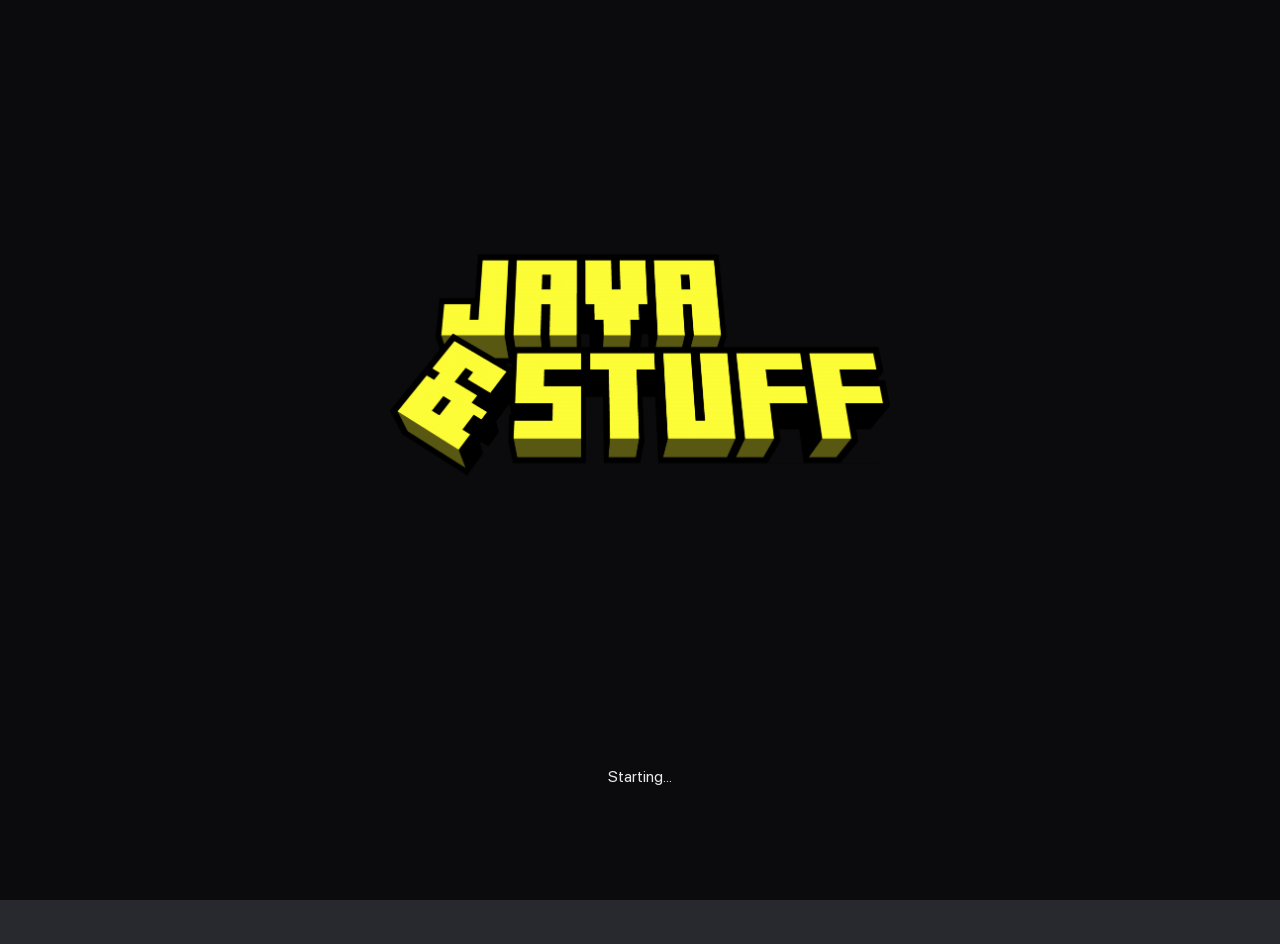
==== index.html @ 5e631604 "Update index.html" ====
<!DOCTYPE html>
<html lang="en">
<head>
  <meta charset="UTF-8" />
  <meta name="viewport" content="width=device-width, initial-scale=1.0"/>

  <title>Java & Stuff - Actions & Stuff For Minecraft Java Edition</title>
  <meta name="description" content="Hand-Picked mods to best replicate Actions & Stuff on Minecraft Java Edition. A curated modpack focused on animations, immersion, and enhanced gameplay.">
  <meta name="keywords" content="Minecraft, Minecraft Java, MC, Minecraft Mods, Minecraft Modpack, Actions and Stuff, Actions & Stuff, Minecraft Animations, Java Edition Modpack, Immersive Minecraft, Fabric Mods">
  <meta name="robots" content="index, follow">
  <meta name="author" content="TheCrackersStudio">

  <link rel="stylesheet" href="style.css">
  <link rel="stylesheet" href="https://cdn.jsdelivr.net/npm/bootstrap-icons@1.13.1/font/bootstrap-icons.min.css">

  <link rel="icon" type="image/png" href="favicon-96x96.png" sizes="96x96" />
  <link rel="icon" type="image/svg+xml" href="favicon.svg" />
  <link rel="shortcut icon" href="favicon.ico" />
  <link rel="apple-touch-icon" sizes="180x180" href="apple-touch-icon.png" />
  <link rel="manifest" href="site.webmanifest" />

  <meta name="msapplication-TileColor" content="#ffffff">
  <meta name="theme-color" content="#fcfc37">

  <meta property="og:type" content="website">
  <meta property="og:title" content="Actions & Stuff – Actions & Stuff For Minecraft Java Edition">
  <meta property="og:description" content="Hand-Picked mods to best replicate Actions & Stuff on Java Edition. Focused on animations, immersion, and smooth gameplay.">
  <meta property="og:url" content="https://www.javanstuff.ir">
  <meta property="og:image" content="https://www.javanstuff.ir/discordembed.png">

  <meta name="twitter:card" content="summary_large_image">
  <meta name="twitter:title" content="Actions & Stuff – Actions & Stuff For Minecraft Java Edition">
  <meta name="twitter:description" content="Hand-Picked mods to best replicate Actions & Stuff on Minecraft Java Edition.">
  <meta name="twitter:image" content="https://www.javanstuff.ir/discordembed.png">

  <script src="https://cdnjs.cloudflare.com/ajax/libs/lottie-web/5.9.6/lottie.min.js"></script>

  <style>
    /* Custom Cursors */
    * {
      cursor: url('cursors/customcursor.png'), auto;
    }
    a, button, [role="button"], .tab, .dlbtn-ver, input[type="submit"], input[type="button"], [onclick], .clickable, .gallery-img, details > summary {
      cursor: url('cursors/customcursor_hand_grab.png'), grab;
    }
  </style>
</head>
<body>

<div id="splash">
  <div class="splash-inner">
    <img src="logo.png" alt="Java & Stuff" />
    <div id="splash-lottie"></div>
    <div id="splash-status">Starting…</div>
  </div>
</div>

  <header class="header">
    <div class="container header-card">
      <img class="project-icon" src="https://thecrackersstudio.github.io/LTOBPDB/Elements/Java&Stuff.png">
      <div class="project-main">
        <div class="title-desc">
          <h1 class="title">Java & Stuff</h1>
          <div id="desc-title" class="desc markdown">
            <p>Hand-Picked mods to Best replicate "Actions & Stuff" on Java</p>  
            <p class="dlstats" style="color: #a0a0b2;"><img style="width: 25px; display: inline-block; transform: translateY(5px);" class="dlstats" src="dl.svg"> <span class="muted" id="download-count">—</span></p>
          </div>
        </div>
        <div class="actions">
          <button class="btn-primary" id="download-btn">
            <svg xmlns="http://www.w3.org/2000/svg" id="lottiedl" fill="none" stroke="currentColor" stroke-width="2" viewBox="0 0 24 24" class="h-6 w-6" style="width: 20px; height: 20px; display: inline-block; vertical-align: middle;"><path stroke-linecap="round" stroke-linejoin="round" d="M4 16v1a3 3 0 0 0 3 3h10a3 3 0 0 0 3-3v-1m-4-4-4 4m0 0-4-4m4 4V4"></path></svg>
            <span style="vertical-align: middle;">Download</span>
          </button>
        </div>
      </div>
    </div>
  </header>

  <main class="container main">
    <section>
      <div class="tabs">
        <div class="tab-slider"></div>
        <button class="tab active" data-tab="desc">Description</button>
        <button class="tab" data-tab="gallery">Gallery</button>
        <button class="tab" data-tab="versions">Versions</button>
      </div>

      <div class="tab-panel active" id="desc">
        <div id="desc-content" class="desc markdown"></div> </div>

      <div class="tab-panel" id="gallery">
        <div class="gallery" id="gallery-list"></div> </div>

      <div class="tab-panel" id="versions">
        <div class="versions-wrap" id="versions-list"></div> </div>
    </section>

    <aside class="sidebar">
      <div class="card">
        <h3>Compatibility</h3>
        <div>Minecraft: Java Edition</div>
        <div class="badge ver">1.21.8</div>
      </div>

      <div class="card">
        <h3>Creators</h3>

        <div class="creator">
          <div class="avatar"><img style="border-radius: 50%;" width="40" src="https://thecrackersstudio.github.io/LTOBPDB/Elements/PFP/Denji.webp"></div>
          <div>
            <div>ItsDenji</div>
            <div class="role">Owner</div>
          </div>
        </div>

        <div class="creator">
          <div class="avatar"><img style="border-radius: 50%;" width="40" src="https://thecrackersstudio.github.io/LTOBPDB/Elements/PFP/Chlem.webp"></div>
          <div>
            <div>Chlem</div>
            <div class="role">Team</div>
          </div>
        </div>

        <div class="creator">
          <div class="avatar"><img style="border-radius: 50%;" width="40" src="https://thecrackersstudio.github.io/LTOBPDB/Elements/PFP/Agent.webp"></div>
          <div>
            <div>Agent</div>
            <div class="role">Team</div>
          </div>
        </div>

        <div class="creator">
          <div class="avatar"><img style="border-radius: 50%;" width="40" src="https://thecrackersstudio.github.io/LTOBPDB/Elements/PFP/Sythan.webp"></div>
          <div>
            <div>Sythan</div>
            <div class="role">Beta Tester</div>
          </div>
        </div>

        <hr style="color:#2e2e3b;height: 1px;">

        <h3 style="margin-top: 5px;">Special Thanks</h3>
        <div class="creator">
          <div class="avatar"><img style="border-radius: 50%;" width="40" src="https://thecrackersstudio.github.io/LTOBPDB/Elements/PFP/Nuzflamev.png"></div>
          <div>
            <div>NuzFlameV2</div>
          </div>
        </div>

        <div class="creator">
          <div class="avatar"><img style="border-radius: 50%;" width="40" src="https://cdn.discordapp.com/avatars/1084149244904079451/5219740c05a24b6e8411d68e23e6af0e.png?size=1024"></div>
          <div>
            <div>!goopi</div>
          </div>
        </div>
      </div>

      <div class="card">
        <h3>Details</h3>
        <div>License: <strong>ARR</strong></div>
        <div>Published: June 10, 2025</div>
      </div>
    </aside>
  </main>

    <footer class="footer">
    <div class="container">
      <div class="footer-links">
        <a href="/discord/" target="_blank" title="Discord"><i class="bi bi-discord"></i></a>
        <a href="https://x.com/DenjisWorkspace" target="_blank" title="X (Twitter)"><i class="bi bi-twitter-x"></i></a>
      </div>
      <div class="footer-content">
        <p>Developed by TheCrackersStudio</p>
        <p>Built for the Minecraft Community.</p>
      </div>
    </div>
  </footer>
  

  <div id="lightbox" class="lightbox">
    <div class="lightbox-controls">
      <button class="lightbox-btn" id="lt-close" title="Close"><i class="bi bi-x-lg"></i></button>
      <button class="lightbox-btn" id="lt-open-link" title="Open in new tab"><i class="bi bi-box-arrow-up-right"></i></button>
      <button class="lightbox-btn" id="lt-fullscreen" title="Fullscreen"><i class="bi bi-arrows-fullscreen"></i></button>
      <div class="lightbox-divider"></div>
      <button class="lightbox-btn" id="lt-prev" title="Previous"><i class="bi bi-arrow-left"></i></button>
      <button class="lightbox-btn" id="lt-next" title="Next"><i class="bi bi-arrow-right"></i></button>
    </div>

    <div class="lightbox-viewport">
      <div class="lightbox-track">
        <img class="lightbox-slide" />
      </div>
    </div>
  </div>
  
  </div>
  <div class="navs">  
  <button class="lightbox-nav prev" id="prev" aria-label="Previous">‹</button>
  <button class="lightbox-nav next" id="next" aria-label="Next">›</button>
  </div>
</div>

<!-- Download chooser modal -->
<div id="download-modal" class="dlmodal hidden" aria-hidden="true">
  <div class="dlbox" role="dialog" aria-modal="true" aria-labelledby="dl-title">
    <button class="dl-close" id="dl-close" aria-label="Close">✕</button>
    <div id="dl-title" class="dltitle">Download Java &amp; Stuff</div>

    <div class="dlrow">
      <button id="version-select" class="dlselect" aria-haspopup="listbox" aria-expanded="false">
        <span><svg xmlns="http://www.w3.org/2000/svg" width="24" height="24" fill="none" stroke="currentColor" stroke-linecap="round" stroke-linejoin="round" stroke-width="2" class="lucide lucide-gamepad-2" viewBox="0 0 24 24" aria-hidden="true" style="display:inline; vertical-align:middle; margin-right:8px;"><path d="M6 11h4M8 9v4M15 12h.01M18 10h.01M17.32 5H6.68a4 4 0 0 0-3.978 3.59q-.008.077-.017.152C2.604 9.416 2 14.456 2 16a3 3 0 0 0 3 3c1 0 1.5-.5 2-1l1.414-1.414A2 2 0 0 1 9.828 16h4.344a2 2 0 0 1 1.414.586L17 18c.5.5 1 1 2 1a3 3 0 0 0 3-3c0-1.545-.604-6.584-.685-7.258q-.01-.075-.017-.151A4 4 0 0 0 17.32 5"></path></svg> Select game version</span>
        <i class="bi bi-chevron-down" style="font-size: 12px; margin-left: auto;"></i>
      </button>
      <ul id="version-list" class="dlmenu hidden" role="listbox" tabindex="-1"></ul>
    </div>

    <div class="dlrow hidden">
      <button id="platform-select" class="dlselect disabled" aria-haspopup="listbox" aria-expanded="false" disabled>
        <span><svg data-v-1b69160f="" data-v-71fa7669-s="" xmlns="http://www.w3.org/2000/svg" width="24" height="24" fill="none" stroke="currentColor" stroke-linecap="round" stroke-linejoin="round" stroke-width="2" class="lucide lucide-wrench" viewBox="0 0 24 24" aria-hidden="true" style="display:inline; vertical-align:middle; margin-right:8px;"><path d="M14.7 6.3a1 1 0 0 0 0 1.4l1.6 1.6a1 1 0 0 0 1.4 0l3.77-3.77a6 6 0 0 1-7.94 7.94l-6.91 6.91a2.12 2.12 0 0 1-3-3l6.91-6.91a6 6 0 0 1 7.94-7.94l-3.76 3.76z"></path></svg> Select launcher</span>
        <i class="bi bi-chevron-down" style="font-size: 12px; margin-left: auto;"></i>
      </button>
      <ul id="platform-list" class="dlmenu hidden" role="listbox" tabindex="-1"></ul>
    </div>

    <div class="dlactions hidden">
      <button id="final-download" class="dlbtn-primary disabled" disabled>Download</button>
    </div>
  </div>
</div>

  <script src="https://cdn.jsdelivr.net/npm/marked/marked.min.js"></script>
  <script type="module">
    import { createClient } from "https://cdn.jsdelivr.net/npm/@supabase/supabase-js/+esm";

    /* ===============================
      SUPABASE
    ================================ */
    const supabaseUrl = "https://tkjicusxvwzpdkxmkumf.supabase.co";
    const supabaseAnonKey =
      "eyJhbGciOiJIUzI1NiIsInR5cCI6IkpXVCJ9.eyJpc3MiOiJzdXBhYmFzZSIsInJlZiI6InRramljdXN4dnd6cGRreG1rdW1mIiwicm9sZSI6ImFub24iLCJpYXQiOjE3NjcwOTU5NTQsImV4cCI6MjA4MjY3MTk1NH0.xCJNeYPmxIrTAkHB2pymv3GLX4e5jwzjGZYbhnOj6GI";

    const supabase = createClient(supabaseUrl, supabaseAnonKey);

    /* ===============================
      SPLASH HELPERS
    ================================ */
    const splash = document.getElementById("splash");
    const splashStatus = document.getElementById("splash-status");

    function setStatus(text) {
      console.log(text);
    }

    function sleep(ms) {
      return new Promise(r => setTimeout(r, ms));
    }

    /* ===============================
      DATA LOADERS
    ================================ */
    async function loadDescription() {
      setStatus("Loading description…");
      const { data, error } = await supabase
        .from("projects")
        .select("description")
        .maybeSingle();

      if (error) throw error;

      const container = document.getElementById("desc-content");
      container.innerHTML = marked.parse(data?.description || "No description.");

      // Wrap each heading that is followed by a list into an animated collapsible
      Array.from(container.querySelectorAll("h2, h3")).forEach(heading => {
        const nextEl = heading.nextElementSibling;
        if (!nextEl || (nextEl.tagName !== "UL" && nextEl.tagName !== "OL")) return;

        const contentNodes = [];
        let cur = nextEl;
        while (cur && (cur.tagName === "UL" || cur.tagName === "OL" || cur.tagName === "P")) {
          contentNodes.push(cur);
          cur = cur.nextElementSibling;
        }

        const details = document.createElement("details");
        const summary = document.createElement("summary");
        summary.textContent = heading.textContent;
        details.appendChild(summary);

        const wrapper = document.createElement("div");
        wrapper.className = "details-wrapper";
        contentNodes.forEach(node => wrapper.appendChild(node));
        details.appendChild(wrapper);

        heading.replaceWith(details);
      });

      // Animate open/close with smooth max-height
      function setupDetailsToggle(det) {
        const summary = det.querySelector("summary");
        const wrapper = det.querySelector(".details-wrapper");

        if (!summary || !wrapper) return;

        // Close by default
        det.removeAttribute("open");
        det.classList.remove("is-open");
        wrapper.style.maxHeight = "0px";
        wrapper.style.opacity = "0";

        summary.addEventListener("click", (e) => {
          e.preventDefault();
          e.stopPropagation();
          
          if (!det.classList.contains("is-open")) {
            // Opening animation
            det.classList.add("is-open");
            det.setAttribute("open", "");
            
            // Double requestAnimationFrame ensures layout is complete before measuring
            requestAnimationFrame(() => {
              requestAnimationFrame(() => {
                const scrollHeight = wrapper.scrollHeight;
                wrapper.style.maxHeight = scrollHeight + "px";
                wrapper.style.opacity = "1";
              });
            });
          } else {
            // Closing animation
            det.classList.remove("is-open");
            wrapper.style.maxHeight = "0px";
            wrapper.style.opacity = "0";
            
            setTimeout(() => {
              if (!det.classList.contains("is-open")) {
                det.removeAttribute("open");
              }
            }, 500);
          }
        });
      }

      container.querySelectorAll("details").forEach(setupDetailsToggle);
    }

    
      /* ===============================
        IMAGE VIEWER (LIGHTBOX)
      =============================== */
      const lightboxEl = document.getElementById("lightbox");
      const ltClose = document.getElementById("lt-close");
      const ltOpenLink = document.getElementById("lt-open-link");
      const ltFullscreen = document.getElementById("lt-fullscreen");
      const ltPrev = document.getElementById("lt-prev");
      const ltNext = document.getElementById("lt-next");
      const lbSlide = lightboxEl.querySelector(".lightbox-slide");

      let currentGallery = [];
      let galleryIndex = 0;

      function updateLightbox() {
        lbSlide.src = currentGallery[galleryIndex].image_url;
      }

      function openLightbox(index, items) {
        currentGallery = items;
        galleryIndex = index;
        updateLightbox();
        lightboxEl.classList.add("open");
        document.body.style.overflow = "hidden";
      }

      function closeLightbox() {
        lightboxEl.classList.remove("open");
        document.body.style.overflow = "";
        if (document.fullscreenElement) document.exitFullscreen();
      }

      if (ltClose) ltClose.addEventListener("click", closeLightbox);
      if (ltOpenLink) ltOpenLink.addEventListener("click", () => window.open(currentGallery[galleryIndex].image_url, "_blank"));
      if (ltFullscreen) ltFullscreen.addEventListener("click", () => {
        if (!document.fullscreenElement) lightboxEl.requestFullscreen().catch(e => console.error(e));
        else document.exitFullscreen();
      });
      if (ltPrev) ltPrev.addEventListener("click", () => {
        galleryIndex = (galleryIndex - 1 + currentGallery.length) % currentGallery.length;
        updateLightbox();
      });
      if (ltNext) ltNext.addEventListener("click", () => {
        galleryIndex = (galleryIndex + 1) % currentGallery.length;
        updateLightbox();
      });

      lightboxEl.addEventListener("click", (e) => {
        if (e.target === lightboxEl || e.target.classList.contains("lightbox-viewport")) closeLightbox();
      });

      document.addEventListener("keydown", (e) => {
        if (!lightboxEl.classList.contains("open")) return;
        if (e.key === "Escape") closeLightbox();
        if (e.key === "ArrowLeft") ltPrev && ltPrev.click();
        if (e.key === "ArrowRight") ltNext && ltNext.click();
      });

      async function loadGallery() {
        setStatus("Loading gallery…");
        const { data, error } = await supabase.from("gallery_items").select("*").order("created_at", { ascending: true });
        if (error) throw error;
        const container = document.getElementById("gallery-list");
        container.innerHTML = "";
        data.forEach((item, index) => {
          const div = document.createElement("div");
          div.className = "gcard";
          div.innerHTML = `<div class="gimg"><img src="${item.image_url}" class="gallery-img"/></div><div class="gbody"><div class="gtitle">${item.title}</div><div class="gmeta">${item.details}</div></div>`;
          div.addEventListener("click", () => openLightbox(index, data));
          container.appendChild(div);
        });
      }
  

    async function loadVersions() {
      setStatus("Loading versions…");
      const { data, error } = await supabase
        .from("versions")
        .select("*")
        .order("created_at", { ascending: false });

      if (error) throw error;

      const container = document.getElementById("versions-list");
      container.innerHTML = "";

      data.forEach(item => {
        const row = document.createElement("div");
        row.className = "rowv";
        row.innerHTML = `
          <div class="ver-left">
            <div class="verbadge">R</div>
            <div class="ver-info">
              <div class="ver-name">${item.name}</div>
              <div class="ver-desc">Java & Stuff ${item.name}</div>
            </div>
          </div>
          <div class="ver-meta">
            <div class="ver-game"><span class="badge">${item.game_version}</span></div>
            <div class="platforms">
              ${item.platforms.map(p => `<span class="badge pill">${p}</span>`).join("")}
            </div>
          </div>
          <div class="ver-actions">
            <a class="dlbtn-ver" href="${item.file_url}" data-download>
              <i class="bi bi-download"></i>
            </a>
          </div>
        `;
        container.appendChild(row);
      });
    }

    function formatNumber(num) {
      if (num < 1000) return num.toString();
      const units = [
        { v: 1e12, s: "T" },
        { v: 1e9, s: "B" },
        { v: 1e6, s: "M" },
        { v: 1e3, s: "K" }
      ];
      for (const u of units) {
        if (num >= u.v) return `${Math.floor((num / u.v) * 10) / 10}${u.s}`;
      }
      return num.toString();
    }

    async function loadDownloadCount() {
      setStatus("Loading download stats…");
      const { data, error } = await supabase
        .from("download_stats")
        .select("total_downloads")
        .eq("id", 1)
        .maybeSingle();

      if (error) throw error;

      document.getElementById("download-count").textContent =
        formatNumber(data.total_downloads);
    }

    /* ===============================
      DOWNLOAD CHOOSER
    =============================== */

    let versionsCache = []; 
    let selectedVersion = null;
    let selectedPlatform = null;

    async function loadAllDownloads() {
      setStatus("Loading download metadata…");
      const { data, error } = await supabase
        .from("versions")
        .select("id, name, game_version, platform, platforms, file_url, created_at")
        .order("created_at", { ascending: false });

      if (error) {
        console.error("Failed to load downloads:", error);
        return;
      }
      versionsCache = data || [];
    }

    function getAvailableVersions() {
      return [...new Set(versionsCache.map(v => v.name))];
    }

    function getPlatformsForVersion(versionName) {
      return [...new Set(
        versionsCache
          .filter(v => v.name === versionName)
          .map(v => (v.platform || (Array.isArray(v.platforms) ? v.platforms[0] : null)))
          .filter(Boolean)
      )];
    }

    function resolveDownload(versionName, platform) {
      return versionsCache.find(v => {
        const p = v.platform || (Array.isArray(v.platforms) ? v.platforms[0] : null);
        return v.name === versionName && p === platform;
      });
    }

    const modal = document.getElementById("download-modal");
    const versionBtn = document.getElementById("version-select");
    const versionList = document.getElementById("version-list");
    const platformBtn = document.getElementById("platform-select");
    const platformList = document.getElementById("platform-list");
    const finalDownload = document.getElementById("final-download");
    const modalClose = document.getElementById("dl-close");

    function closeModal() {
      modal.classList.add("hidden");
      modal.setAttribute("aria-hidden", "true");
      versionList.classList.remove("is-visible");
      platformList.classList.remove("is-visible");
      setTimeout(() => {
        versionList.classList.add("hidden");
        platformList.classList.add("hidden");
      }, 400);
      versionBtn.setAttribute("aria-expanded", "false");
      platformBtn.setAttribute("aria-expanded", "false");
      versionBtn.classList.remove("is-active");
      platformBtn.classList.remove("is-active");
    }

    function openModal() {
      populateVersionList();
      modal.classList.remove("hidden");
      modal.setAttribute("aria-hidden", "false");
      
      // Reset UI state to compact with animation properties
      platformBtn.parentElement.classList.add("hidden");
      platformBtn.parentElement.style.opacity = "0";
      platformBtn.parentElement.style.transform = "translateY(-10px)";
      
      finalDownload.parentElement.classList.add("hidden");
      finalDownload.parentElement.style.opacity = "0";
      finalDownload.parentElement.style.transform = "translateY(-10px)";
    }

    function populateVersionList() {
      versionList.innerHTML = "";
      const versions = getAvailableVersions();
      versions.forEach((v, index) => {
        const li = document.createElement("li");
        li.innerHTML = `<span>${v}</span>`;
        li.tabIndex = 0;
        li.style.opacity = "0";
        li.style.transform = "translateY(-10px)";
        li.style.transition = "all 0.3s ease";
        
        li.addEventListener("click", () => {
          selectedVersion = v;
          const iconSpan = versionBtn.querySelector('span');
          if (iconSpan) {
            iconSpan.innerHTML = `<svg xmlns="http://www.w3.org/2000/svg" width="24" height="24" fill="none" stroke="currentColor" stroke-linecap="round" stroke-linejoin="round" stroke-width="2" class="lucide lucide-gamepad-2" viewBox="0 0 24 24" aria-hidden="true" style="display:inline; vertical-align:middle; margin-right:8px;"><path d="M6 11h4M8 9v4M15 12h.01M18 10h.01M17.32 5H6.68a4 4 0 0 0-3.978 3.59q-.008.077-.017.152C2.604 9.416 2 14.456 2 16a3 3 0 0 0 3 3c1 0 1.5-.5 2-1l1.414-1.414A2 2 0 0 1 9.828 16h4.344a2 2 0 0 1 1.414.586L17 18c.5.5 1 1 2 1a3 3 0 0 0 3-3c0-1.545-.604-6.584-.685-7.258q-.01-.075-.017-.151A4 4 0 0 0 17.32 5"></path></svg> ${v}`;
          }
          
          const platformRow = platformBtn.parentElement;
          platformRow.classList.remove("hidden");
          void platformRow.offsetWidth;
          platformRow.style.opacity = "1";
          platformRow.style.transform = "translateY(0)";
          
          platformBtn.classList.remove("disabled");
          platformBtn.disabled = false;
          selectedPlatform = null;
          const pIconSpan = platformBtn.querySelector('span');
          if (pIconSpan) {
            pIconSpan.innerHTML = `<svg data-v-1b69160f="" data-v-71fa7669-s="" xmlns="http://www.w3.org/2000/svg" width="24" height="24" fill="none" stroke="currentColor" stroke-linecap="round" stroke-linejoin="round" stroke-width="2" class="lucide lucide-wrench" viewBox="0 0 24 24" aria-hidden="true" style="display:inline; vertical-align:middle; margin-right:8px;"><path d="M14.7 6.3a1 1 0 0 0 0 1.4l1.6 1.6a1 1 0 0 0 1.4 0l3.77-3.77a6 6 0 0 1-7.94 7.94l-6.91 6.91a2.12 2.12 0 0 1-3-3l6.91-6.91a6 6 0 0 1 7.94-7.94l-3.76 3.76z"></path></svg> Select launcher`;
          }
          
          const downloadActions = finalDownload.parentElement;
          downloadActions.classList.add("hidden");
          downloadActions.style.opacity = "0";
          downloadActions.style.transform = "translateY(-10px)";
          
          versionList.classList.remove("is-visible");
          setTimeout(() => versionList.classList.add("hidden"), 400);
          versionBtn.setAttribute("aria-expanded", "false");
          versionBtn.classList.remove("is-active");
        });
        versionList.appendChild(li);
        
        requestAnimationFrame(() => {
          setTimeout(() => {
            li.style.opacity = "1";
            li.style.transform = "translateY(0)";
          }, index * 50);
        });
      });
    }

    function populatePlatformList(versionName) {
      platformList.innerHTML = "";
      const platforms = getPlatformsForVersion(versionName);
      platforms.forEach((p, index) => {
        const li = document.createElement("li");
        li.innerHTML = `<span>${p}</span>`;
        li.tabIndex = 0;
        li.style.opacity = "0";
        li.style.transform = "translateY(-10px)";
        li.style.transition = "all 0.3s ease";
        
        li.addEventListener("click", () => {
          selectedPlatform = p;
          const pIconSpan = platformBtn.querySelector('span');
          if (pIconSpan) {
            pIconSpan.innerHTML = `<svg data-v-1b69160f="" data-v-71fa7669-s="" xmlns="http://www.w3.org/2000/svg" width="24" height="24" fill="none" stroke="currentColor" stroke-linecap="round" stroke-linejoin="round" stroke-width="2" class="lucide lucide-wrench" viewBox="0 0 24 24" aria-hidden="true" style="display:inline; vertical-align:middle; margin-right:8px;"><path d="M14.7 6.3a1 1 0 0 0 0 1.4l1.6 1.6a1 1 0 0 0 1.4 0l3.77-3.77a6 6 0 0 1-7.94 7.94l-6.91 6.91a2.12 2.12 0 0 1-3-3l6.91-6.91a6 6 0 0 1 7.94-7.94l-3.76 3.76z"></path></svg> ${p}`;
          }
          
          const downloadActions = finalDownload.parentElement;
          downloadActions.classList.remove("hidden");
          void downloadActions.offsetWidth;
          downloadActions.style.opacity = "1";
          downloadActions.style.transform = "translateY(0)";
          
          finalDownload.classList.remove("disabled");
          finalDownload.disabled = false;
          platformList.classList.remove("is-visible");
          setTimeout(() => platformList.classList.add("hidden"), 400);
          platformBtn.setAttribute("aria-expanded", "false");
          platformBtn.classList.remove("is-active");
        });
        platformList.appendChild(li);
        
        requestAnimationFrame(() => {
          setTimeout(() => {
            li.style.opacity = "1";
            li.style.transform = "translateY(0)";
          }, index * 50);
        });
      });
    }

    versionBtn.addEventListener("click", () => {
      const isVisible = versionList.classList.contains("is-visible");
      if (!isVisible) {
        populateVersionList();
        versionList.classList.remove("hidden");
        void versionList.offsetWidth;
        versionList.classList.add("is-visible");
        versionBtn.setAttribute("aria-expanded", "true");
        versionBtn.classList.add("is-active");
        platformList.classList.remove("is-visible");
        setTimeout(() => platformList.classList.add("hidden"), 400);
        platformBtn.setAttribute("aria-expanded", "false");
        platformBtn.classList.remove("is-active");
      } else {
        versionList.classList.remove("is-visible");
        setTimeout(() => versionList.classList.add("hidden"), 400);
        versionBtn.setAttribute("aria-expanded", "false");
        versionBtn.classList.remove("is-active");
      }
    });

    platformBtn.addEventListener("click", () => {
      if (platformBtn.disabled) return;
      const isVisible = platformList.classList.contains("is-visible");
      if (!isVisible) {
        if (!selectedVersion) return;
        populatePlatformList(selectedVersion);
        platformList.classList.remove("hidden");
        void platformList.offsetWidth;
        platformList.classList.add("is-visible");
        platformBtn.setAttribute("aria-expanded", "true");
        platformBtn.classList.add("is-active");
        versionList.classList.remove("is-visible");
        setTimeout(() => versionList.classList.add("hidden"), 400);
        versionBtn.setAttribute("aria-expanded", "false");
        versionBtn.classList.remove("is-active");
      } else {
        platformList.classList.remove("is-visible");
        setTimeout(() => platformList.classList.add("hidden"), 400);
        platformBtn.setAttribute("aria-expanded", "false");
        platformBtn.classList.remove("is-active");
      }
    });

    modalClose.addEventListener("click", closeModal);
    modal.addEventListener("click", (e) => {
      if (e.target === modal) closeModal();
    });

    finalDownload.addEventListener("click", () => {
      if (!selectedVersion || !selectedPlatform) return;
      const file = resolveDownload(selectedVersion, selectedPlatform);
      if (!file || !file.file_url) {
        console.warn("No file found for", selectedVersion, selectedPlatform);
        return;
      }
      window.location.href = file.file_url;
      closeModal();
    });

    const mainDownloadBtn = document.getElementById("download-btn");
    if (mainDownloadBtn) {
      mainDownloadBtn.addEventListener("click", (e) => {
        window.location.href = "download/index.html";
      });
    }

    function waitForImages(container) {
      const imgs = Array.from(container.querySelectorAll("img"));
      const promises = imgs.map(img => {
        if (img.complete) return Promise.resolve();
        return new Promise(resolve => {
          img.onload = img.onerror = resolve;
        });
      });
      return Promise.all(promises);
    }

    /* ===============================
      TAB SYSTEM
    ================================ */
    const tabs = document.querySelectorAll('.tab');
    const panels = document.querySelectorAll('.tab-panel');
    const slider = document.querySelector('.tab-slider');

    function updateSlider(activeTab) {
      if (!slider) return;
      slider.style.width = `${activeTab.offsetWidth}px`;
      slider.style.left = `${activeTab.offsetLeft}px`;
    }

    // Initialize slider position
    const activeTabInit = document.querySelector('.tab.active');
    if (activeTabInit) {
      setTimeout(() => updateSlider(activeTabInit), 100);
    }

    tabs.forEach(tab => {
      tab.addEventListener('click', async () => {
        if (tab.classList.contains('active')) return;

        tabs.forEach(t => t.classList.remove('active'));
        panels.forEach(p => p.classList.remove('active'));

        tab.classList.add('active');
        updateSlider(tab);

        const target = tab.getAttribute('data-tab');
        const panel = document.getElementById(target);
        if (panel) panel.classList.add('active');

        if (target === "gallery") await loadGallery();
        if (target === "versions") await loadVersions();
      });
    });

    window.addEventListener('resize', () => {
      const active = document.querySelector('.tab.active');
      if (active) updateSlider(active);
    });

    async function bootApp() {
      if (document.readyState !== "complete") {
        await new Promise(r => window.addEventListener("load", r, { once: true }));
      }

      try {
        setStatus("Preparing download…");
        await loadAllDownloads();
        setStatus("Loading description…");
        await loadDescription();
        await waitForImages(document.getElementById("desc-content"));
        setStatus("Loading gallery…");
        await loadGallery();
        await waitForImages(document.getElementById("gallery-list"));
        setStatus("Loading versions…");
        await loadVersions();
        await waitForImages(document.getElementById("versions-list"));
        setStatus("Loading download stats…");
        await loadDownloadCount();
        setStatus("Finalizing…");
        await sleep(500);
      } catch (e) {
        console.error(e);
        setStatus("Loaded with warnings");
        await sleep(1000);
      }
      splash.classList.add("hidden");
      document.body.style.overflow = "auto";
    }

    bootApp();

    if (window.innerWidth <= 768) {
      const sidebar = document.querySelector('.sidebar');
      const tabPanels = document.querySelectorAll('.tab-panel');
      tabPanels.forEach(panel => {
        panel.appendChild(sidebar.cloneNode(true));
      });
      if (sidebar) sidebar.style.display = 'none';
    }

    // Wrap existing tab panels into a sliding wrapper
    const section = document.querySelector('section');
    if (section) {
      const wrapper = document.createElement('div');
      wrapper.className = 'tab-panels-wrapper';
      document.querySelectorAll('.tab-panel').forEach(p => wrapper.appendChild(p));
      section.appendChild(wrapper);
    }

    lottie.loadAnimation({
      container: document.getElementById("splash-lottie"),
      renderer: "svg",
      loop: true,
      autoplay: true,
      path: "loading.json"
    });

    function triggerAnimation() { }

    let galleryImages = [];
    const lightbox = document.getElementById("lightbox");
    const track = lightbox.querySelector(".lightbox-track");
    const slides = lightbox.querySelectorAll(".lightbox-slide");
    const closeBtn = lightbox.querySelector(".lightbox-close");
    const nextBtn = document.getElementById("next");
    const prevBtn = document.getElementById("prev");

    let currentIndex = 0;

    function refreshGalleryImages() {
      galleryImages = Array.from(document.querySelectorAll(".gallery-img"));
    }

    function openLightboxByIndex(index) {
      currentIndex = index;
      updateSlides(index);
      lightbox.classList.add("open");
    }

    function updateSlides(index) {
      slides[0].src = galleryImages[index].src;
      track.style.transition = "none";
      track.style.transform = "translateX(0)";
    }

    function slideTo(direction) {
      let nextIndex;
      if (direction === "next") {
        nextIndex = (currentIndex + 1) % galleryImages.length;
      } else {
        nextIndex = (currentIndex - 1 + galleryImages.length) % galleryImages.length;
      }

      const incomingSlide = slides[1];
      incomingSlide.src = galleryImages[nextIndex].src;

      if (direction === "next") {
        track.style.transition = "none";
        track.style.transform = "translateX(0)";
        void track.offsetWidth;
        track.style.transition = "transform 0.35s ease";
        track.style.transform = "translateX(-50%)";
      } else {
        track.style.transition = "none";
        track.style.transform = "translateX(-50%)";
        void track.offsetWidth;
        track.style.transition = "transform 0.35s ease";
        track.style.transform = "translateX(0)";
      }

      const finishSlide = (idx) => {
        currentIndex = idx;
        slides[0].src = galleryImages[idx].src;
        track.style.transition = "none";
        track.style.transform = "translateX(0)";
      };

      let finished = false;
      const cleanup = () => {
        if (finished) return;
        finished = true;
        finishSlide(nextIndex);
      };

      track.addEventListener("transitionend", cleanup, { once: true });
      setTimeout(cleanup, 400);
    }

    nextBtn.addEventListener("click", () => slideTo("next"));
    prevBtn.addEventListener("click", () => slideTo("prev"));
    closeBtn.addEventListener("click", () => lightbox.classList.remove("open"));

    document.getElementById("gallery-list").addEventListener("click", e => {
      const img = e.target.closest(".gallery-img");
      if (!img) return;
      refreshGalleryImages();
      openLightboxByIndex(galleryImages.indexOf(img));
    });

    document.addEventListener("keydown", e => {
      if (!lightbox.classList.contains("open")) return;
      if (e.key === "Escape") closeBtn.click();
      if (e.key === "ArrowRight") nextBtn.click();
      if (e.key === "ArrowLeft") prevBtn.click();
    });

    const next_m = document.getElementById("next");
    const prev_m = document.getElementById("prev");

    if (next_m) {
      next_m.addEventListener("click", () => {
        next_m.classList.remove("animater");
        void next_m.offsetWidth;
        next_m.classList.add("animater");
      });
    }

    if (prev_m) {
      prev_m.addEventListener("click", () => {
        prev_m.classList.remove("animatel");
        void prev_m.offsetWidth;
        prev_m.classList.add("animatel");
      });
    }

    document.getElementById("desc").addEventListener("click", e => {
      const summary = e.target.closest("summary");
      if (!summary) return;
      const details = summary.parentElement;
      
      // Wrap content if not already wrapped
      let content = details.querySelector(".details-wrapper");
      if (!content) {
          content = document.createElement("div");
          content.className = "details-wrapper";
          // Collect siblings after summary
          const siblings = Array.from(details.childNodes).filter(node => node !== summary && node.className !== "details-wrapper");
          siblings.forEach(node => content.appendChild(node));
          details.appendChild(content);
      }
      
      e.preventDefault();
      
      if (details.classList.contains("is-open")) {
        content.style.maxHeight = content.scrollHeight + "px";
        requestAnimationFrame(() => {
          content.style.maxHeight = "0";
          content.style.opacity = "0";
        });
        details.classList.remove("is-open");
        setTimeout(() => details.removeAttribute("open"), 400);
      } else {
        details.setAttribute("open", "");
        const fullHeight = content.scrollHeight;
        content.style.maxHeight = "0";
        content.style.opacity = "0";
        requestAnimationFrame(() => {
          content.style.maxHeight = fullHeight + "px";
          content.style.opacity = "1";
          details.classList.add("is-open");
        });
      }
    });
  </script>
</body>
</html>
---- style.css ----
/* ==================================== */
/* Global Variables & Resets            */
/* ==================================== */

:root {
  /* Colors */
  --bg: rgb(22, 24, 28);        /* Dark background */
  --panel: rgb(40, 41, 46);     /* Card/panel background 1 */
  --panel-2: #16161c;   /* Card/panel background 2 (hover/active state) */
  --border: #2e2e3b;    /* Separator/border color */
  --text: #e7e7ee;      /* Primary text color (light) */
  --muted: #a0a0b2;     /* Secondary/muted text color */
  --blue: #0e87f9;      /* Primary accent color (Blue) */
  --blue-2: #0e7de4;    /* Primary accent color (Darker Blue) */

  /* Dimensions & Effects */
  --radius: 14px;       /* Standard border radius */
  --shadow: 0 6px 18px rgba(0, 0, 0, 0.45); /* Box shadow for cards */
}

@import url('https://fonts.googleapis.com/css2?family=Inter:wght@400;500;600;700;800&display=swap');

@font-face {
  font-family: SFPro; /* set name */
  src: url(fonts/sfpro.woff); /* url of the font */
}

@font-face {
  font-family: SFPro2; /* set name */
  src: url(fonts/sfpro.woff2); /* url of the font */
}

/* Box model reset for easier layout control */
* {
  box-sizing: border-box;
}

/* Base HTML and Body styling */
html,
body {
  margin: 0;
  background: var(--bg);
  color: var(--text);
  font-family: Inter, SFPro, SFPro2;
  user-select: none;
  -webkit-user-select: none;
  -moz-user-select: none;
  -ms-user-select: none;
}

/* Prevent scrolling while splash screen is visible */
body:has(#splash:not(.hidden)) {
  overflow: hidden;
}

/* Hyperlinks */
a {
  color: #8bc7ff;
  text-decoration: none;
}

/* Button Reset */
button {
  background: none;
  border: 0;
  color: inherit;
  cursor: pointer;
}

/* Image and SVG baseline styling */
img, svg {
  display: block;
  max-width: 100%;
}

/* Centralized container for content width */
.container {
  max-width: 1200px;
  margin: 0 auto;
  padding: 0 20px;
}

/* ==================================== */
/* Header and Main CTA Section          */
/* ==================================== */

.header {
  padding: 28px 0;
}

/* Layout for the main header content (Logo + Title/CTA) */
.header-card {
  display: flex;
  gap: 20px;
  align-items: flex-start; 
}

/* Project Icon styling */
.project-icon {
  width: 110px;
  border-radius: 20px;
  background: #2b2b36;
  display: grid;
  place-items: center;
  overflow: hidden;
}

/* Promotional Icons (Not used in provided HTML, but styled) */
.promo-ico { 
  display: inline-block;
  margin: 0 5px 5px 5px;
  transition: all 0.1s linear;
}

.promo-ico:hover {
  scale: 1.05;
}

/* Main content area next to the icon (Title + Actions) */
.project-main {
  display: flex;
  width: 100%;
  justify-content: space-between;
  align-items: flex-start;
}

/* Container for the Lottie download animation icon */
#lottiedl { 
  display: inline-block;
  width: 22px;
  height: 22px;
  filter: brightness(100);
}

/* Wrapper for Title and Description */
.title-desc {
  display: flex;
  flex-direction: column;
}

/* Container for action buttons (the download button) */
.actions {
  display: flex;
  align-items: center;
  margin-top: 56px; 
}

.title {
  font-size: 32px;
  font-weight: 800;
  margin: 0;
  line-height: 1.1;
  user-select: none;
  -webkit-user-select: none;
}

.desc {
  color: var(--muted);
  margin: -4px 0 8px; /* Reduced top margin to balance 29.5k with image bottom */
}

/* Primary Download Button Styling */
.btn-primary {
  background: var(--blue);
  color: #ffffff; /* White text */
  font-weight: 700;
  padding: 14px 16px; /* Match tab padding */
  border-radius: 20px;
  transition: background 0.2s ease, transform 0.1s cubic-bezier(0.34, 1.56, 0.64, 1);
  transform: scale(1);
  display: inline-flex;
  align-items: center;
  justify-content: center;
  gap: 10px; /* Match tab gap */
  line-height: 1;
  user-select: none;
  -webkit-user-select: none;
}

.btn-primary:hover {
  background: var(--blue-2);
}

.btn-primary:active {
  transform: scale(0.95);
}

.btn-primary svg {
  width: 17px; /* Match tab icon size */
  height: 17px;
}

/* Tab Underline */
.tab-underline {
  display: none;
}

/* ==================================== */
/* Main Content Grid (Main + Sidebar)   */
/* ==================================== */

.main {
  margin-top: -30px; /* Pulls content up towards the header */
  display: grid;
  grid-template-columns: 1fr 320px; /* Content column (1fr) and fixed sidebar (320px) */
  gap: 20px;
}

/* Tabs container for navigation */
.tabs {
  position: relative;
  display: inline-flex;
  gap: 0;
  background: #1c1e22;
  padding: 6px;
  border-radius: 100px;
  border: none;
  user-select: none;
  -webkit-user-select: none;
  align-items: center;
  margin-bottom: 20px;
  z-index: 1;
}

.tab-slider {
  position: absolute;
  top: 6px;
  left: 6px;
  height: calc(100% - 12px);
  background: rgba(14, 135, 249, 0.15);
  border-radius: 100px;
  transition: all 0.4s cubic-bezier(0.16, 1, 0.3, 1);
  z-index: -1;
  pointer-events: none;
}

.tab {
  position: relative;
  padding: 8px 24px;
  color: #ffffff;
  font-weight: 700;
  font-size: 16px;
  cursor: pointer;
  transition: color 0.3s ease, transform 0.1s ease;
  border-radius: 100px;
  display: inline-flex;
  align-items: center;
  justify-content: center;
  user-select: none;
  -webkit-user-select: none;
  transform: scale(1);
  border: none;
  background: none !important;
}

.tab:hover {
  color: #ffffff;
}

.tab.active {
  color: var(--blue);
}

/* Specific blue override for the active state as requested */
.tab.active {
  color: var(--blue); /* Your blue variable */
}

/* Remove the underline and other old tab styles */
.tab-underline {
  display: none;
}

.tab:active {
  transform: scale(0.9);
}

.tab i {
  display: none !important;
}

/* Wrapper for the tab panels to control sliding/height */
section {
  overflow: hidden; /* Hide panels that are out of view */
  position: relative;
  transition: height 0.4s ease; /* smooth height change when panel content size changes */
}

.tab-panels-wrapper {
  position: relative;
  width: 100%;
}

/* Base style for all tab panels (off-screen and hidden) */
.tab-panel {
  position: absolute;
  inset: 0;
  opacity: 0;
  padding: 20px;
  transform: translateX(40px); /* Initially push right */
  pointer-events: none; /* Block interaction when hidden */
  transition: transform 0.35s ease, opacity 0.25s ease;
}

/* Active tab panel (visible and interactive) */
.tab-panel.active {
  position: relative; /* Crucial: Takes up space in the DOM flow */
  opacity: 1;
  transform: translateX(0);
  pointer-events: auto;
}


/* ==================================== */
/* Content Formatting & Modules         */
/* ==================================== */

/* Markdown Content Styling */
.markdown h2 {
  margin: 18px 0 8px;
}

.markdown p {
  line-height: 1.6;
  color: #d6d6e4;
}

.markdown ul {
  padding-left: 20px;
}

.markdown li {
  margin: 6px 0;
}

/* Gallery Section */
.gallery {
  display: grid;
  grid-template-columns: repeat(auto-fill, minmax(300px, 1fr)); /* Responsive grid for cards */
  gap: 16px;
}

.gcard {
  display: flex;
  flex-direction: column;
  background: var(--panel);
  border-radius: 16px;
  overflow: hidden;
  box-shadow: var(--shadow);
  transition: all 0.3s ease, transform 0.1s ease;
  user-select: none;
  -webkit-user-select: none;
}

.gcard:hover {
  transform: translateY(-4px); /* Lift effect on hover */
}

.gimg {
  width: 100%; 
  background: #222;
  display: flex;
  align-items: center;
  justify-content: center;
  aspect-ratio: 16 / 9;
}

.gimg img {
  width: 100%;
  height: 100%;
  object-fit: cover;
  transition: transform var(--transition-slow);
}

.gbody {
  padding: 14px;
}

.gtitle {
  font-weight: 700;
}

.gtitle:hover {
  color: var(--text);
}

.gmeta {
  display: flex;
  align-items: center;
  gap: 6px;
  color: var(--muted);
  font-size: 15px;
  margin-top: 8px;
}

/* Versions List Section */
.versions-wrap {
  background: var(--panel);
  overflow: hidden;
  border-radius: 16px;
}

/* Grid layout for version rows (Header and individual versions) */
.rowh,
.rowv {
  display: grid;
  /* Columns: Status | Name | Game Version | Platforms | X | Y | Download */
  grid-template-columns: 40px 1.6fr 1fr 1fr 0.8fr 0.8fr 40px;
  align-items: center;
  padding: 12px 14px;
}

.rowh {
  color: var(--muted);
  font-size: 12px;
}

.rowv {
  border-top: 1px solid var(--border);
}

.rowv:hover {
  background: rgba(14, 135, 249, 0.1);
}

/* Badges (General) */
.badge {
  padding: 4px 8px;
  border-radius: 999px;
  border: 1px solid var(--border);
  font-size: 12px;
  display: inline-block;
  margin-left: 10px;
}

/* Version Status Badge (Circular) */
.verbadge {
  border-radius: 50%;
  padding: 7px;
  text-align: center;
  width: 30px;
  height: 30px;
  border: 1px solid var(--border);
  font-size: 12px;
  display: inline-block;
  overflow: hidden;
  color: #2c5;
  border-color: #2c5;
  transition: transform 0.1s ease;
}

.verbadge:active {
  transform: scale(0.9);
}

.ver-info:active .ver-name {
  font-size: 16px;
}


/* Pill Badge (Green/Success color) */
.pill {
  background: #3a4d3f;
  color: #7ef3b5;
  border-color: #2c5;
  transition: transform 0.1s ease, font-size 0.1s ease;
  user-select: none;
  -webkit-user-select: none;
}

.pill:active {
  font-size: 0.8em !important;
  transform: scale(0.95);
}

.ver-left {
  display: flex;
  align-items: center;
  gap: 12px;
}

.ver-info {
  display: flex;
  flex-direction: column;
}

.ver-name {
  font-weight: 700;
  font-size: 18px;
  color: var(--text);
}

.ver-desc {
  font-size: 14px;
  color: var(--muted);
}

.ver-meta {
  display: flex;
  align-items: center;
  gap: 20px;
}

.dlbtn-ver {
  color: #2c5;
  font-size: 24px;
  transition: opacity 0.2s, transform 0.1s ease;
}

.dlbtn-ver:hover {
  opacity: 0.8;
}

@media (min-width: 769px) {
  .rowv {
    grid-template-columns: 1fr auto auto !important;
    gap: 30px;
  }
}

@media (max-width: 768px) {
  .rowv {
    display: flex !important;
    flex-direction: column;
    align-items: flex-start;
    gap: 12px;
    padding: 16px;
    position: relative;
  }
  
  .ver-meta {
    width: 100%;
    justify-content: flex-start;
    gap: 12px;
  }
  
  .ver-actions {
    position: absolute;
    right: 16px;
    top: 50%;
    transform: translateY(-50%);
  }
}


.platforms {
  display: flex;
  gap: 6px;
  flex-wrap: wrap;
}

/* Download Button in the version list */
.dlbtn {
  width: 32px;
  height: 32px;
  border-radius: 8px;
  background: var(--blue);
  display: grid;
  place-items: center;
  color: aliceblue;
  user-select: none;
  -webkit-user-select: none;
}

.bi-download {
  font-size: 21px;
}

/* ==================================== */
/* Sidebar & Credits                    */
/* ==================================== */

.sidebar {
  display: flex;
  flex-direction: column;
  gap: 16px;
}

/* Card container for sidebar elements */
.card {
  background: var(--panel);
  border: 1px solid var(--border);
  border-radius: 16px;
  padding: 14px;
}

.card h3 {
  margin: 0 0 10px;
  font-size: 16px;
}

/* Creator/Team member styling */
.creator {
  display: flex;
  align-items: center;
  gap: 12px;
  margin: 5px 0 5px 0;
}

/* Role badge for creators */
.role {
  padding: 3px 8px;
  border-radius: 10px;
  background: #1e1e25;
  font-size: 11px;
  color: var(--muted);
  letter-spacing: 0.03em;
  display: inline-block;
  width: fit-content;
}

/* General Bootstrap Icon (bi) spacing adjustment */
.bi {
  font-size: 17px;
  margin-right: 8px; 
  display: inline-block;
  line-height: 1;
  vertical-align: middle;
}


/* Avatar hover effect */
.avatar{
  transition: all 0.1s linear;
}

.avatar:hover {
  scale: 1.1;
  filter: drop-shadow(0 0 2px var(--blue));
}

/* Badge positioning tweak */
.ver {
  transform: translate(-10px, 4px);
  background: #1e1e25;
  color: var(--muted);
}

/* Game version badge in versions tab */
.ver-game .badge {
  background: #1e1e25;
  color: var(--muted);
}

/* ==================================== */
/* Splash Screen (Loading)              */
/* ==================================== */

#splash {
  position: fixed;
  inset: 0;
  background: #0b0b0d;
  z-index: 9999;
  display: flex;
  align-items: center;
  justify-content: center;
  transition: opacity 0.4s ease, transform 0.4s ease, visibility 0.4s;
}

/* State when splash screen is hidden */
#splash.hidden {
  opacity: 0;
  transform: scale(1.05);
  visibility: hidden;
}

.splash-inner {
  text-align: center;
  flex-direction: column;
  color: #e7e7ee;
  animation: pop 0.4s ease-out;
  display: flex;
  align-items: center;
  justify-content: center;
}

.splash-inner img {
  width: 500px;
  height: auto;
  margin-bottom: 12px;
}

#splash-lottie {
  width: 140px;
  height: 140px;
  filter: brightness(100);
  transform-origin: center;
}

/* Animation for initial pop-in of splash content */
@keyframes pop {
  from {
    opacity: 0;
    transform: scale(0.9);
  }
  to {
    opacity: 1;
    transform: scale(1);
  }
}

/* ==================================== */
/* Custom Cursor Support              */
/* ==================================== */

/* Custom cursor can be set via --cursor-url CSS variable */
/* Example: style="--cursor-url: url('cursors/my-cursor.cur')" */

/* Default cursor styling */
* {
  cursor: var(--cursor-url, auto);
}

/* ==================================== */
/* Collapsible Details/Summary          */
/* ==================================== */

details {
  background: #24262B;
  border: 1px solid #2e2e3b;
  border-radius: 20px;
  padding: 0.75rem 1rem;
  color: #e7e7ee;
  margin-bottom: 10px;
  overflow: hidden;
  transition: all 0.3s ease;
}

/* Summary element (the clickable title) */
details > summary {
  list-style: none; /* Remove default marker */
  cursor: pointer;
  font-weight: 600;
  display: flex;
  align-items: center;
  gap: 0.5rem;
}

details > summary::-webkit-details-marker {
  display: none;
}

/* Custom arrow icon styling */
details > summary::before {
  content: "➤";
  font-size: 0.75rem;
  transition: transform 0.5s cubic-bezier(0.4, 0, 0.2, 1);
  color: #a0a0b2;
  display: inline-block;
}

details.is-open > summary::before {
  transform: rotate(90deg);
}

/* Remove rotation from default [open] to prioritize .is-open class which is added earlier in JS */
details[open] > summary::before {
  transform: rotate(90deg);
}

/* Fix for smooth accordion collapse */
.details-wrapper {
  margin-top: 0; /* Reset top margin to prevent jump */
  padding-top: 0;
  border-top: none;
  color: #a0a0b2;
  overflow: hidden;
  max-height: 0;
  opacity: 0;
  transition: max-height 0.5s cubic-bezier(0.4, 0, 0.2, 1), opacity 0.5s cubic-bezier(0.4, 0, 0.2, 1), margin-top 0.5s cubic-bezier(0.4, 0, 0.2, 1), padding-top 0.5s cubic-bezier(0.4, 0, 0.2, 1), border-top 0.5s cubic-bezier(0.4, 0, 0.2, 1);
}

details.is-open .details-wrapper {
  margin-top: 0.75rem;
  padding-top: 0.75rem;
  border-top: 1px solid #2e2e3b;
  opacity: 1;
}


/* ==================================== */
/* Image Viewer                         */
/* ==================================== */

.lightbox {
  position: fixed;
  inset: 0;
  background: rgba(0, 0, 0, 0.568);
  display: flex;
  align-items: center;
  justify-content: center;
  opacity: 0;
  pointer-events: none;
  transition: opacity 0.25s ease;
  z-index: 9999;
  border-radius: 16px; 
}

.lightbox.open {
  opacity: 1;
  pointer-events: auto;
}

.lightbox img {
  max-width: 80vw;
  max-height: 80vh;
  border-radius: 16px; 
}

.lightbox-close {
  position: absolute;
  top: 20px;
  right: 24px;
  font-size: 28px;
  background: none;
  border: none;
  color: white;
  cursor: pointer;
  transition: color ease 0.2s;
}

.lightbox-close:hover {
  color: rgb(255, 77, 77);
}

.lightbox-nav {
  position: absolute;
  top: 50%;
  transform: translateY(-50%);
  font-size: 48px;
  background: none;
  border: none;
  color: white;
  cursor: pointer;
  padding: 0 16px;
  user-select: none;
}

.lightbox-nav.prev { left: 10px; }
.lightbox-nav.next { right: 10px; }

.lightbox-nav:hover {
  opacity: 0.8;
}

.lightbox-viewport {
  overflow: hidden;
  max-width: 80vw;
  max-height: 80vh;
  border-radius: 16px; 
}

.lightbox-track {
  display: flex;
  width: 200%;
  transform: translateX(0);
  transition: transform 0.35s ease;
}

.lightbox-slide {
  width: 100%;
  object-fit: contain;
  border-radius: 16px; 
}

.lightbox-slide img {
  border-radius: 16px; 
}

/* ==================================== */
/* Footer Styling                       */
/* ==================================== */
.footer {
  margin-top: 60px;
  padding: 40px 0;
  border-top: 1px solid var(--border);
  background: var(--panel);
  color: var(--muted);
  text-align: center;
}

.footer-links {
  display: flex;
  justify-content: center;
  gap: 20px;
  margin-bottom: 20px;
}

.footer-links a {
  color: var(--muted);
  font-size: 24px;
  transition: color 0.2s, transform 0.2s, filter 0.2s;
}

.footer-links a:hover {
  color: var(--blue);
  transform: translateY(-3px);
  filter: drop-shadow(0 0 10px var(--blue-2));
}

.footer-content p {
  margin: 4px 0;
  font-size: 14px;
}

.mobile-enjoy-spacer {
  display: none;
}

/* ==================================== */
/* Download Counts                      */
/* ==================================== */

.dlstats {
  font-weight: 700;
  margin-top: -10px;
}

.muted {
  color: var(--muted);
}


/* ==================================== */
/* Mobile Responsiveness                */
/* ==================================== */

@media (max-width: 768px) {
/* ===== HEADER GRID ===== */
.header-card {
  display: grid;
  grid-template-columns: 100px 1fr 50px;
  grid-template-areas: "icon title download" "icon desc desc";
  column-gap: 12px;
  row-gap: 10px;
  align-items: start;
}

/* 🔑 FLATTEN WRAPPER */
.project-main {
  display: contents;
}

/* ===== ICON ===== */
.project-icon {
  grid-area: icon;
  width: 100px;
  height: 100px;
  border-radius: 12px;
}

/* ===== TITLE ===== */
.title {
  grid-area: title;
  margin: 0;
  font-size: 1.15rem;
  line-height: 1.2;
  word-break: break-word;
}

/* ===== DESCRIPTION + STATS ===== */
.title-desc {
  grid-area: desc;
  border: none;
  margin-top: -55px;
  padding: 0;
}

#desc-title p {
  font-size: 0.9rem;
  line-height: 1.35;
  margin: 4px 0;
  color: #b5b5c8;
}

.dlstats {
  display: flex;
  align-items: center;
  gap: 6px;
  margin-top: -10px;
  color: #9a9ab0;
}

/* ===== DOWNLOAD BUTTON ===== */
.actions {
    grid-area: download;
    display: flex;
    justify-content: center;
    align-items: center;
    margin: 0;
    width: auto;
    height: 50px;
  }

  #download-btn {
    width: 47px;
    height: 47px;
    border-radius: 50%;
    padding: 0;
    display: flex;
    align-items: center;
    justify-content: center;
    background: var(--blue);
    transform-origin: center;
  }

  #download-btn:active {
    transform: scale(0.90) !important;
  }

  #download-btn span {
    display: none;
  }

  #lottiedl {
    width: 20px;
    height: 20px;
    transform: none;
  }


  /* Stack main content + sidebar */
  .main {
    display: flex;
    flex-direction: column;
    gap: 20px;
  }

  /* Centered Tabs */
  .tabs {
    display: flex;
    align-items: center;
    justify-content: center;
    margin: 0 auto 20px auto;
    width: 100%;
    overflow-x: auto;
    -webkit-overflow-scrolling: touch;
    scrollbar-width: none;
    padding: 6px 15px;
    border-radius: 0;
    background: transparent;
  }
  
  .tabs::-webkit-scrollbar {
    display: none;
  }

  .tab-slider {
    display: none;
  }

  .tab {
    flex: 0 0 auto;
    background: #1c1e22 !important;
    margin-right: 8px;
    padding: 10px 25px;
    border-radius: 100px;
    transition: all 0.2s ease;
  }

  .tab.active {
    background: rgba(14, 135, 249, 0.15) !important;
    color: var(--blue);
  }

  .tab:active {
    transform: scale(0.95) !important;
  }

  
  /* Sidebar moves below main content (managed by JS clone) */
  .sidebar {
    order: 1;
    width: 100%;
    margin-top: 30px;
  }

  
  .tab-panel {
    padding: 20px;
  }

  /* Gallery adjustments */
  .gimg {
    width: 100%;
  }

  .gcard:active {
    transform: scale(0.98);
  }

  .dlbtn-ver:active {
    transform: scale(0.9);
  }

  .gallery {
    grid-template-columns: 1fr !important;
  }

  /* Versions list grid adjustment for smaller screens */
  .rowv {
    grid-template-columns: 40px 1fr 1fr 1fr 40px; white-space: nowrap;
    gap: 10px;
  }

  .lightbox-nav {
  position: absolute;
  top: 63%;
  font-size: 50px;
  background: none;
  border: none;
  color: white;
  cursor: pointer;
  padding: unset;
  user-select: none;
  z-index: 99;
  }

  .lightbox-nav.prev { left: 10px; top: 20px; transition: all 0.3s ease;}
  .lightbox-nav.next { right: 10px; top: 20px; transition: all 0.3s ease;}

  .navs {
    top: 65%;
    border-radius: 50px;
    background-color: rgba(0, 0, 0, 0.281);
    width: 110px;
    height: 45px;
    position: absolute;
    backdrop-filter: blur(10px);
  }
}

/* Micro-adjustment for very small screens */
@media (max-width: 400px) {
  .gimg {
    width: 100%;
  }
}

@media (max-width: 440px) {
  .gimg {
    width: 100%;
  }
}

@media (max-width: 992px) {
  .mobile-enjoy-spacer {
    display: block;
  }
}

/* ==================================== */
/* Download Drop down Modal             */
/* ==================================== */

/* modal backdrop */
.dlmodal {
  position: fixed;
  inset: 0;
  display: flex;
  align-items: center;
  justify-content: center;
  background: rgba(6, 8, 12, 0.459);
  z-index: 9999;
  padding: 22px;
  -webkit-font-smoothing: antialiased;
}

.dlmodal.hidden {
  display: none;
}

/* modal container */
.dlbox {
  position: relative;
  width: 100%;
  max-width: 460px;
  background: #111114;
  border: 1px solid #1c1c22;
  border-radius: 20px;
  padding: 28px;
  box-shadow: 0 20px 50px rgba(0, 0, 0, 0.6);
  animation: modalIn 0.4s cubic-bezier(0.16, 1, 0.3, 1);
}

@keyframes modalIn {
  from { opacity: 0; transform: translateY(10px) scale(0.98); }
  to { opacity: 1; transform: translateY(0) scale(1); }
}

/* Close button (top right) */
.dl-close {
  position: absolute;
  top: 20px;
  right: 20px;
  font-size: 20px;
  color: #555566;
  transition: color 0.2s;
}

.dl-close:hover {
  color: #ffffff;
}

/* Modal Title */
.dltitle {
  font-size: 22px;
  font-weight: 800;
  margin-bottom: 24px;
  color: #ffffff;
}

/* Row wrapper for selects */
.dlrow {
  position: relative;
  margin-bottom: 12px;
  transition: all 0.4s ease;
}

.dlrow.hidden {
  display: none;
}

/* Main select trigger */
.dlselect {
  width: 100%;
  display: flex;
  align-items: center;
  background: #18181d;
  border: 1px solid #24242b;
  color: #ffffff;
  padding: 14px 18px;
  border-radius: 12px;
  font-weight: 600;
  font-size: 15px;
  transition: all 0.25s ease;
  cursor: pointer;
  text-align: left;
}

.dlselect:hover:not(.disabled) {
  background: #1c1c24;
  border-color: #31313a;
}

.dlselect.is-active {
  border-color: #0e87f9;
  box-shadow: 0 0 0 3px rgba(14, 135, 249, 0.15);
}

.dlselect.disabled {
  opacity: 0.5;
  cursor: not-allowed;
}

/* Custom dropdown menu */
.dlmenu {
  position: absolute;
  top: 100%;
  left: 0;
  right: 0;
  background: #1c1c24;
  border: 1px solid #2e2e38;
  border-radius: 12px;
  margin-top: 8px;
  padding: 8px;
  z-index: 100;
  box-shadow: 0 10px 30px rgba(0,0,0,0.5);
  list-style: none;
  max-height: 250px;
  overflow-y: auto;
  opacity: 0;
  transform: translateY(-10px);
  pointer-events: none;
  transition: opacity 0.3s cubic-bezier(0.16, 1, 0.3, 1), transform 0.3s cubic-bezier(0.16, 1, 0.3, 1);
}

.dlmenu.hidden {
  display: none;
}

.dlmenu.is-visible {
  opacity: 1;
  transform: translateY(0);
  pointer-events: auto;
}

.dlmenu li {
  padding: 10px 14px;
  border-radius: 8px;
  cursor: pointer;
  font-size: 14px;
  font-weight: 500;
  color: #b5b5c8;
  transition: opacity 0.3s ease, transform 0.3s ease;
  display: flex;
  align-items: center;
  justify-content: space-between;
  opacity: 0;
  transform: translateY(-10px);
}

.dlmenu.is-visible li {
  opacity: 1;
  transform: translateY(0);
}

.dlmenu li:hover {
  background: #282834;
  color: #ffffff;
}

.dlmenu li.selected {
  background: rgba(14, 135, 249, 0.1);
  color: #0e87f9;
}

/* Modal Actions (Primary Download) */
.dlactions {
  margin-top: 24px;
  transition: all 0.4s ease;
}

.dlactions.hidden {
  display: none;
}

.dlbtn-primary {
  width: 100%;
  background: #0e87f9;
  color: white;
  border: none;
  padding: 16px;
  border-radius: 12px;
  font-weight: 700;
  font-size: 16px;
  cursor: pointer;
  transition: all 0.3s ease;
  display: flex;
  align-items: center;
  justify-content: center;
  gap: 10px;
}

.dlbtn-primary:hover:not(.disabled) {
  background: #0d79e0;
  transform: translateY(-2px);
  box-shadow: 0 6px 20px rgba(14, 135, 249, 0.3);
}

.dlbtn-primary:active:not(.disabled) {
  transform: translateY(0);
}

.dlbtn-primary.disabled {
  background: #24242b;
  color: #555566;
  cursor: not-allowed;
}

  /* ==================================== */
  /* Image Viewer (Lightbox)              */
  /* ==================================== */

  .lightbox {
    position: fixed;
    inset: 0;
    background: rgba(0, 0, 0, 0.85);
    display: flex;
    flex-direction: column;
    align-items: center;
    justify-content: center;
    opacity: 0;
    pointer-events: none;
    transition: opacity 0.3s ease;
    z-index: 9999;
  }

  .lightbox.open {
    opacity: 1;
    pointer-events: auto;
  }

  .lightbox-viewport {
    position: relative;
    max-width: 90vw;
    max-height: 80vh;
    overflow: hidden;
    border-radius: 24px;
    box-shadow: 0 20px 50px rgba(0,0,0,0.5);
    display: flex;
    align-items: center;
    justify-content: center;
  }

  .lightbox-track {
    display: flex;
    width: 100%;
    height: 100%;
  }

  .lightbox-slide {
    width: 100%;
    height: auto;
    max-height: 80vh;
    object-fit: contain;
    border-radius: 24px;
  }

  /* New Controls UI */
  .lightbox-controls {
    position: absolute;
    bottom: 40px;
    left: 50%;
    transform: translateX(-50%);
    background: rgba(30, 31, 36, 0.8);
    backdrop-filter: blur(12px);
    -webkit-backdrop-filter: blur(12px);
    padding: 8px;
    border-radius: 100px;
    display: flex;
    align-items: center;
    gap: 8px;
    border: 1px solid rgba(255, 255, 255, 0.1);
    z-index: 10;
  }

  .lightbox-btn {
    width: 44px;
    height: 44px;
    border-radius: 50%;
    display: flex;
    align-items: center;
    justify-content: center;
    color: #fff;
    font-size: 20px;
    transition: background 0.2s ease, transform 0.1s ease;
    background: transparent;
    padding: 0;
    border: none;
  }

  .lightbox-btn i {
    display: flex !important;
    align-items: center;
    justify-content: center;
    margin: 0 !important;
    width: 100%;
    height: 100%;
  }

  .lightbox-btn:hover {
    background: rgba(255, 255, 255, 0.1);
  }

  .lightbox-btn:active {
    transform: scale(0.95);
  }

  .lightbox-divider {
    width: 1px;
    height: 24px;
    background: rgba(255, 255, 255, 0.1);
    margin: 0 4px;
  }

  /* Legacy styles removal/override */
  .lightbox-close, .lightbox-nav, .navs {
    display: none !important;
  }

  @media (max-width: 768px) {
    .lightbox-controls {
      bottom: 20px;
      padding: 6px;
    }
    
    .lightbox-btn {
      width: 38px;
      height: 38px;
      font-size: 16px;
    }
  }
  
  .pill:active, .tab:active, .btn-primary:active, .dlbtn:active {
    transform: scale(0.95);
    transition: transform 0.1s ease;
  }
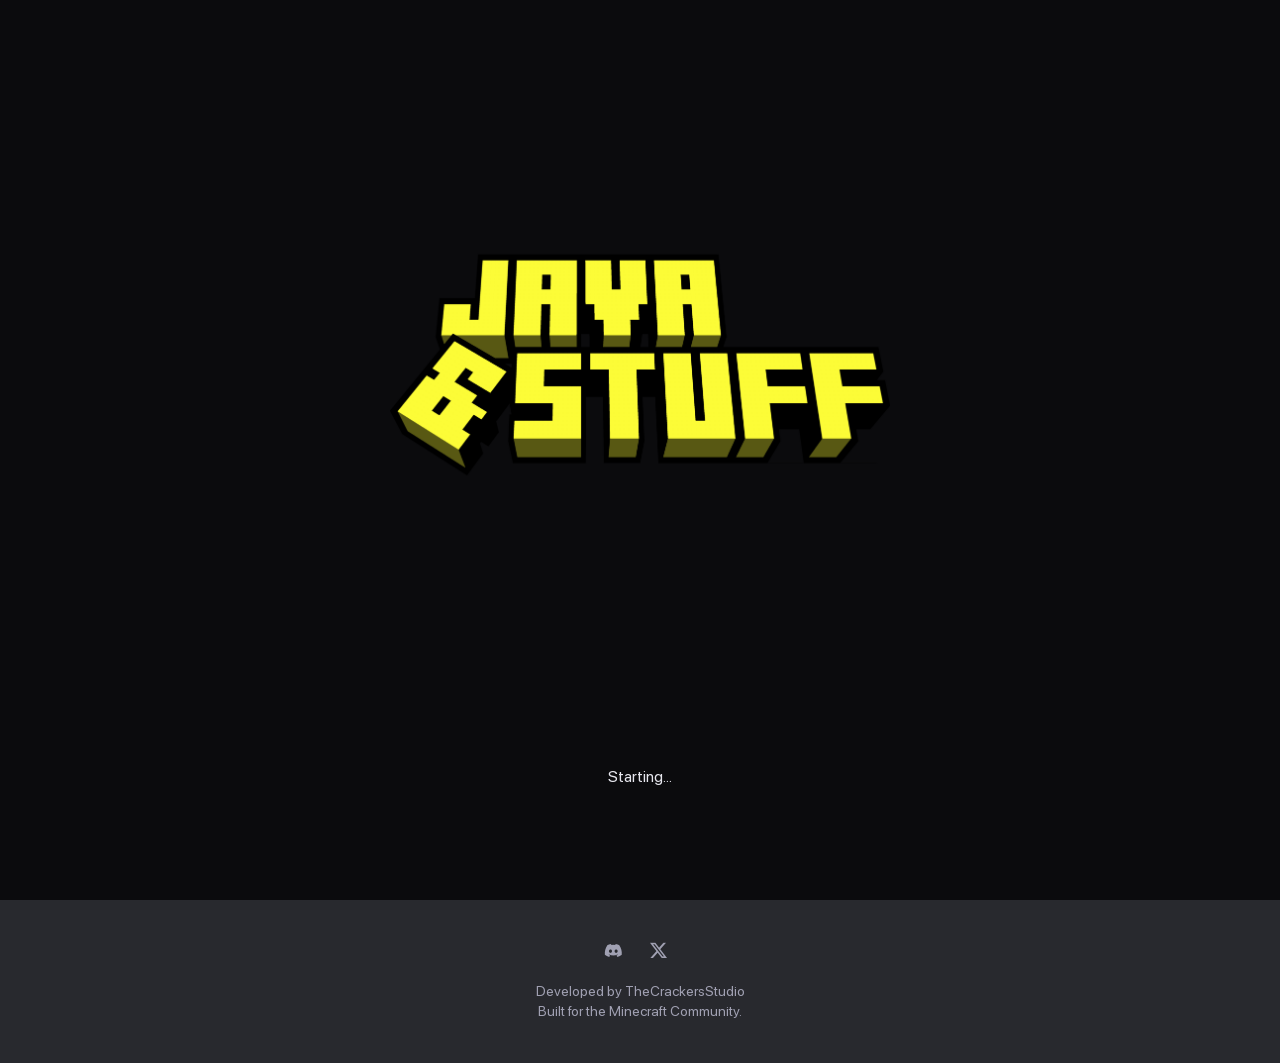
==== commit b9a9ad84: "Denji is Alive, Check the webpage. i left a message" ====
--- a/index.html
+++ b/index.html
@@ -40,8 +40,54 @@
     * {
       cursor: url('cursors/customcursor.png'), auto;
     }
-    a, button, [role="button"], .tab, .dlbtn-ver, input[type="submit"], input[type="button"], [onclick], .clickable, .gallery-img, details > summary {
+    a, button, [role="button"], .tab, .dlbtn-ver, input[type="submit"], input[type="button"], [onclick], .clickable, .gallery-img, details > summary, .context-menu-item {
       cursor: url('cursors/customcursor_hand_grab.png'), grab;
+    }
+
+    /* Custom scrollbar */
+    ::-webkit-scrollbar {
+      width: 12px;
+    }
+
+    ::-webkit-scrollbar-track {
+      background: var(--bg);
+    }
+
+    ::-webkit-scrollbar-thumb {
+      background: #555;
+      border-radius: 6px;
+    }
+
+    ::-webkit-scrollbar-thumb:hover {
+      background: #777;
+    }
+
+    /* Context menu styling */
+    .context-menu {
+      pointer-events: none;
+    }
+
+    .context-menu.show {
+      pointer-events: auto;
+    }
+
+    .context-menu-item {
+      display: flex;
+      align-items: center;
+      gap: 10px;
+      padding: 10px 16px;
+      background: none;
+      border: none;
+      color: var(--text);
+      width: 100%;
+      text-align: left;
+      pointer-events: auto;
+      cursor: url('cursors/customcursor_hand_grab.png'), grab !important;
+    }
+
+    .context-menu-item:hover {
+      background: var(--panel);
+      cursor: url('cursors/customcursor_hand_grab.png'), grab !important;
     }
   </style>
 </head>
@@ -60,6 +106,7 @@
       <img class="project-icon" src="https://thecrackersstudio.github.io/LTOBPDB/Elements/Java&Stuff.png">
       <div class="project-main">
         <div class="title-desc">
+          <h4>Hi its denji, i know its weird to read this. im contacting yall in this way. because its the only way i can! Im alive, my country is at war, they have just opened up Github to us so im just sending this out as a Message to all of yall. this war is the best option for our country. i don't wanna and CAN't get political for safety. but i and many of us want this war just know,i wont be able to "open" the website i can just access its files! so if nuzflame or any of you guys wants to talk to me make a commit or a txt file or something! thanks for your attention, goodnight.</h4>
           <h1 class="title">Java & Stuff</h1>
           <div id="desc-title" class="desc markdown">
             <p>Hand-Picked mods to Best replicate "Actions & Stuff" on Java</p>  
@@ -81,12 +128,17 @@
       <div class="tabs">
         <div class="tab-slider"></div>
         <button class="tab active" data-tab="desc">Description</button>
+        <button class="tab" data-tab="changelog">Changelog</button>
         <button class="tab" data-tab="gallery">Gallery</button>
         <button class="tab" data-tab="versions">Versions</button>
       </div>
 
       <div class="tab-panel active" id="desc">
         <div id="desc-content" class="desc markdown"></div> </div>
+
+      <div class="tab-panel" id="changelog">
+        <div id="changelog-content" class="desc markdown"></div>
+      </div>
 
       <div class="tab-panel" id="gallery">
         <div class="gallery" id="gallery-list"></div> </div>
@@ -201,6 +253,39 @@
   </div>
 </div>
 
+<!-- Custom Context Menu -->
+<div id="context-menu" class="context-menu" role="menu" aria-hidden="true">
+  <button class="context-menu-item" data-action="back" aria-label="Back">
+    <i class="bi bi-arrow-left"></i>
+    <span>Back</span>
+  </button>
+  <button class="context-menu-item" data-action="forward" aria-label="Forward">
+    <i class="bi bi-arrow-right"></i>
+    <span>Forward</span>
+  </button>
+  <button class="context-menu-item" data-action="reload" aria-label="Reload">
+    <i class="bi bi-arrow-clockwise"></i>
+    <span>Reload</span>
+  </button>
+  <hr class="context-menu-divider">
+  <button class="context-menu-item" data-action="nav-home" aria-label="Home">
+    <i class="bi bi-house"></i>
+    <span>Home</span>
+  </button>
+  <button class="context-menu-item" data-action="nav-discord" aria-label="Discord">
+    <i class="bi bi-discord"></i>
+    <span>Discord</span>
+  </button>
+  <button class="context-menu-item" data-action="nav-download" aria-label="Download">
+    <i class="bi bi-download"></i>
+    <span>Download</span>
+  </button>
+  <button class="context-menu-item" data-action="nav-faq" aria-label="FAQ">
+    <i class="bi bi-question-circle"></i>
+    <span>FAQ</span>
+  </button>
+</div>
+
 <!-- Download chooser modal -->
 <div id="download-modal" class="dlmodal hidden" aria-hidden="true">
   <div class="dlbox" role="dialog" aria-modal="true" aria-labelledby="dl-title">
@@ -243,6 +328,98 @@
     const supabase = createClient(supabaseUrl, supabaseAnonKey);
 
     /* ===============================
+      PRELOAD CACHE (localStorage)
+    ================================ */
+    const PRELOAD_CACHE_KEY = "jns_preload_cache_v1";
+    const PRELOAD_CACHE_SCHEMA = 1;
+
+    let cacheSnapshot = {
+      project: null,
+      changelogs: null,
+      gallery: null,
+      versionsFull: null,
+      downloadStats: null,
+    };
+
+    function readPreloadCache() {
+      try {
+        const raw = localStorage.getItem(PRELOAD_CACHE_KEY);
+        if (!raw) return null;
+        return JSON.parse(raw);
+      } catch {
+        return null;
+      }
+    }
+
+    function isPreloadCacheUsable(c) {
+      if (!c || c.v !== PRELOAD_CACHE_SCHEMA) return false;
+      if (typeof c.savedAt !== "number") return false;
+      if (!Array.isArray(c.versionsMeta)) return false;
+      if (!("project" in c)) return false;
+      if (!Array.isArray(c.changelogs)) return false;
+      if (!Array.isArray(c.gallery)) return false;
+      if (!Array.isArray(c.versionsFull)) return false;
+      if (c.downloadStats != null && typeof c.downloadStats !== "object") return false;
+      return true;
+    }
+
+    function persistPreloadCache() {
+      try {
+        const payload = {
+          v: PRELOAD_CACHE_SCHEMA,
+          savedAt: Date.now(),
+          versionsMeta: versionsCache,
+          project: cacheSnapshot.project,
+          changelogs: cacheSnapshot.changelogs,
+          gallery: cacheSnapshot.gallery,
+          versionsFull: cacheSnapshot.versionsFull,
+          downloadStats: cacheSnapshot.downloadStats,
+        };
+        localStorage.setItem(PRELOAD_CACHE_KEY, JSON.stringify(payload));
+      } catch (e) {
+        console.warn("Preload cache save failed:", e);
+      }
+    }
+
+    function hydrateFromPreloadCache(c) {
+      versionsCache = c.versionsMeta || [];
+      cacheSnapshot.project = c.project;
+      cacheSnapshot.changelogs = c.changelogs;
+      cacheSnapshot.gallery = c.gallery;
+      cacheSnapshot.versionsFull = c.versionsFull;
+      cacheSnapshot.downloadStats = c.downloadStats;
+      renderDescription(c.project);
+      renderChangelogEntries(c.changelogs || []);
+      renderGalleryData(c.gallery || []);
+      renderVersionsData(c.versionsFull || []);
+      applyDownloadStats(c.downloadStats || { total_downloads: 0 });
+    }
+
+    async function refreshPreloadInBackground() {
+      const runSafe = async (label, fn) => {
+        try {
+          setStatus(label);
+          await fn();
+          return true;
+        } catch (e) {
+          console.error(`${label} failed:`, e);
+          return false;
+        }
+      };
+      try {
+        await runSafe("Refreshing…", loadAllDownloads);
+        await runSafe("Refreshing description…", loadDescription);
+        await runSafe("Refreshing changelog…", loadChangelog);
+        await runSafe("Refreshing gallery…", loadGallery);
+        await runSafe("Refreshing versions…", loadVersions);
+        await runSafe("Refreshing stats…", loadDownloadCount);
+        persistPreloadCache();
+      } catch (e) {
+        console.error("Background refresh failed:", e);
+      }
+    }
+
+    /* ===============================
       SPLASH HELPERS
     ================================ */
     const splash = document.getElementById("splash");
@@ -259,6 +436,12 @@
     /* ===============================
       DATA LOADERS
     ================================ */
+    function renderDescription(data) {
+      const container = document.getElementById("desc-content");
+      container.innerHTML = marked.parse(data?.description || "No description.");
+      enhanceMarkdownDetails(container);
+    }
+
     async function loadDescription() {
       setStatus("Loading description…");
       const { data, error } = await supabase
@@ -268,9 +451,11 @@
 
       if (error) throw error;
 
-      const container = document.getElementById("desc-content");
-      container.innerHTML = marked.parse(data?.description || "No description.");
-
+      cacheSnapshot.project = data ?? null;
+      renderDescription(data);
+    }
+
+    function enhanceMarkdownDetails(container) {
       // Wrap each heading that is followed by a list into an animated collapsible
       Array.from(container.querySelectorAll("h2, h3")).forEach(heading => {
         const nextEl = heading.nextElementSibling;
@@ -301,13 +486,18 @@
         const summary = det.querySelector("summary");
         const wrapper = det.querySelector(".details-wrapper");
 
-        if (!summary || !wrapper) return;
+        // For animated-details without wrapper, still set it up
+        if (!summary) return;
+        if (!wrapper && !det.classList.contains("animated-details")) return;
 
         // Close by default
         det.removeAttribute("open");
         det.classList.remove("is-open");
-        wrapper.style.maxHeight = "0px";
-        wrapper.style.opacity = "0";
+        det.classList.remove("closing");
+        if (wrapper) {
+          wrapper.style.maxHeight = "0px";
+          wrapper.style.opacity = "0";
+        }
 
         summary.addEventListener("click", (e) => {
           e.preventDefault();
@@ -318,23 +508,46 @@
             det.classList.add("is-open");
             det.setAttribute("open", "");
             
+            // Retrigger animation for animated-details list items
+            if (det.classList.contains("animated-details")) {
+              const listItems = det.querySelectorAll("ul li");
+              listItems.forEach((li) => {
+                li.style.animation = "none";
+                li.style.animationDelay = "0s";
+              });
+              
+              // Force reflow
+              void det.offsetWidth;
+              
+              listItems.forEach((li) => {
+                li.style.animation = "";
+                li.style.animationDelay = "";
+              });
+            }
+            
             // Double requestAnimationFrame ensures layout is complete before measuring
-            requestAnimationFrame(() => {
+            if (wrapper) {
               requestAnimationFrame(() => {
-                const scrollHeight = wrapper.scrollHeight;
-                wrapper.style.maxHeight = scrollHeight + "px";
-                wrapper.style.opacity = "1";
+                requestAnimationFrame(() => {
+                  const scrollHeight = wrapper.scrollHeight;
+                  wrapper.style.maxHeight = scrollHeight + "px";
+                  wrapper.style.opacity = "1";
+                });
               });
-            });
+            }
           } else {
             // Closing animation
+            det.classList.add("closing");
             det.classList.remove("is-open");
-            wrapper.style.maxHeight = "0px";
-            wrapper.style.opacity = "0";
+            if (wrapper) {
+              wrapper.style.maxHeight = "0px";
+              wrapper.style.opacity = "0";
+            }
             
             setTimeout(() => {
               if (!det.classList.contains("is-open")) {
                 det.removeAttribute("open");
+                det.classList.remove("closing");
               }
             }, 500);
           }
@@ -342,6 +555,80 @@
       }
 
       container.querySelectorAll("details").forEach(setupDetailsToggle);
+    }
+
+    function formatChangelogDate(value) {
+      if (!value) return "Unknown date";
+      const d = new Date(value);
+      if (Number.isNaN(d.getTime())) return "Unknown date";
+      return d.toLocaleDateString("en-US", {
+        month: "short",
+        day: "numeric",
+        year: "numeric"
+      });
+    }
+
+    function escapeHtml(text) {
+      return String(text ?? "")
+        .replace(/&/g, "&amp;")
+        .replace(/</g, "&lt;")
+        .replace(/>/g, "&gt;")
+        .replace(/"/g, "&quot;")
+        .replace(/'/g, "&#39;");
+    }
+
+    function renderChangelogEntries(entries) {
+      const container = document.getElementById("changelog-content");
+      if (!entries.length) {
+        container.innerHTML = '<p class="changelog-empty">No changelog yet.</p>';
+        return;
+      }
+
+      container.innerHTML = entries
+        .map((entry) => {
+          const versionsLabel = escapeHtml(entry.versions || entry.version || "—");
+          const dateLabel = formatChangelogDate(entry.created_at || entry.date);
+          const markdownBody = marked.parse(entry.changelog || entry.content || "");
+
+          return `
+            <article class="changelog-entry">
+              <div class="changelog-left" aria-hidden="true">
+                <div class="changelog-connector"></div>
+                <div class="changelog-dot"></div>
+              </div>
+              <div class="changelog-body">
+                <div class="changelog-headline">
+                  <span class="changelog-version">[${versionsLabel}]</span>
+                  <span class="changelog-date">on ${dateLabel}</span>
+                </div>
+                <div class="changelog-markdown markdown">${markdownBody}</div>
+              </div>
+            </article>
+          `;
+        })
+        .join("");
+
+      container.querySelectorAll(".changelog-markdown").forEach(enhanceMarkdownDetails);
+    }
+
+    async function loadChangelog() {
+      setStatus("Loading changelog…");
+      const container = document.getElementById("changelog-content");
+      try {
+        const { data, error } = await supabase
+          .from("changelogs")
+          .select("*")
+          .order("created_at", { ascending: false });
+
+        if (error) throw error;
+
+        const entries = Array.isArray(data) ? data : [];
+        cacheSnapshot.changelogs = entries;
+        renderChangelogEntries(entries);
+      } catch (e) {
+        console.error("Failed to load changelog:", e);
+        container.innerHTML = '<p class="changelog-empty">Failed to load changelog.</p>';
+      }
     }
 
     
@@ -403,35 +690,34 @@
         if (e.key === "ArrowRight") ltNext && ltNext.click();
       });
 
+      function renderGalleryData(data) {
+        const container = document.getElementById("gallery-list");
+        container.innerHTML = "";
+        const items = data || [];
+        items.forEach((item, index) => {
+          const div = document.createElement("div");
+          div.className = "gcard";
+          div.innerHTML = `<div class="gimg"><img src="${item.image_url}" class="gallery-img"/></div><div class="gbody"><div class="gtitle">${item.title}</div><div class="gmeta">${item.details}</div></div>`;
+          div.addEventListener("click", () => openLightbox(index, items));
+          container.appendChild(div);
+        });
+      }
+
       async function loadGallery() {
         setStatus("Loading gallery…");
         const { data, error } = await supabase.from("gallery_items").select("*").order("created_at", { ascending: true });
         if (error) throw error;
-        const container = document.getElementById("gallery-list");
-        container.innerHTML = "";
-        data.forEach((item, index) => {
-          const div = document.createElement("div");
-          div.className = "gcard";
-          div.innerHTML = `<div class="gimg"><img src="${item.image_url}" class="gallery-img"/></div><div class="gbody"><div class="gtitle">${item.title}</div><div class="gmeta">${item.details}</div></div>`;
-          div.addEventListener("click", () => openLightbox(index, data));
-          container.appendChild(div);
-        });
+        const items = data || [];
+        cacheSnapshot.gallery = items;
+        renderGalleryData(items);
       }
   
 
-    async function loadVersions() {
-      setStatus("Loading versions…");
-      const { data, error } = await supabase
-        .from("versions")
-        .select("*")
-        .order("created_at", { ascending: false });
-
-      if (error) throw error;
-
+    function renderVersionsData(data) {
       const container = document.getElementById("versions-list");
       container.innerHTML = "";
-
-      data.forEach(item => {
+      (data || []).forEach(item => {
+        const platforms = Array.isArray(item.platforms) ? item.platforms : [];
         const row = document.createElement("div");
         row.className = "rowv";
         row.innerHTML = `
@@ -445,7 +731,7 @@
           <div class="ver-meta">
             <div class="ver-game"><span class="badge">${item.game_version}</span></div>
             <div class="platforms">
-              ${item.platforms.map(p => `<span class="badge pill">${p}</span>`).join("")}
+              ${platforms.map(p => `<span class="badge pill">${p}</span>`).join("")}
             </div>
           </div>
           <div class="ver-actions">
@@ -456,6 +742,20 @@
         `;
         container.appendChild(row);
       });
+    }
+
+    async function loadVersions() {
+      setStatus("Loading versions…");
+      const { data, error } = await supabase
+        .from("versions")
+        .select("*")
+        .order("created_at", { ascending: false });
+
+      if (error) throw error;
+
+      const rows = data || [];
+      cacheSnapshot.versionsFull = rows;
+      renderVersionsData(rows);
     }
 
     function formatNumber(num) {
@@ -472,6 +772,11 @@
       return num.toString();
     }
 
+    function applyDownloadStats(data) {
+      const total = Number(data?.total_downloads ?? 0);
+      document.getElementById("download-count").textContent = formatNumber(total);
+    }
+
     async function loadDownloadCount() {
       setStatus("Loading download stats…");
       const { data, error } = await supabase
@@ -482,8 +787,8 @@
 
       if (error) throw error;
 
-      document.getElementById("download-count").textContent =
-        formatNumber(data.total_downloads);
+      cacheSnapshot.downloadStats = data ?? { total_downloads: 0 };
+      applyDownloadStats(data);
     }
 
     /* ===============================
@@ -752,6 +1057,36 @@
       slider.style.left = `${activeTab.offsetLeft}px`;
     }
 
+    const TAB_IDS = ["desc", "changelog", "gallery", "versions"];
+
+    function setTabHash(tabId) {
+      const path = window.location.pathname + window.location.search;
+      history.replaceState(null, "", `${path}#${tabId}`);
+    }
+
+    async function activateTab(tabId) {
+      if (!TAB_IDS.includes(tabId)) return;
+      const tabBtn = document.querySelector(`.tab[data-tab="${tabId}"]`);
+      if (!tabBtn) return;
+
+      tabs.forEach(t => t.classList.remove("active"));
+      panels.forEach(p => p.classList.remove("active"));
+
+      tabBtn.classList.add("active");
+      const panel = document.getElementById(tabId);
+      if (panel) panel.classList.add("active");
+      updateSlider(tabBtn);
+
+      if (tabId === "changelog") await loadChangelog();
+      if (tabId === "gallery") await loadGallery();
+      if (tabId === "versions") await loadVersions();
+    }
+
+    function tabIdFromHash() {
+      const h = (window.location.hash || "").replace(/^#/, "").trim();
+      return TAB_IDS.includes(h) ? h : null;
+    }
+
     // Initialize slider position
     const activeTabInit = document.querySelector('.tab.active');
     if (activeTabInit) {
@@ -762,19 +1097,15 @@
       tab.addEventListener('click', async () => {
         if (tab.classList.contains('active')) return;
 
-        tabs.forEach(t => t.classList.remove('active'));
-        panels.forEach(p => p.classList.remove('active'));
-
-        tab.classList.add('active');
-        updateSlider(tab);
-
         const target = tab.getAttribute('data-tab');
-        const panel = document.getElementById(target);
-        if (panel) panel.classList.add('active');
-
-        if (target === "gallery") await loadGallery();
-        if (target === "versions") await loadVersions();
-      });
+        setTabHash(target);
+        await activateTab(target);
+      });
+    });
+
+    window.addEventListener("hashchange", async () => {
+      const id = tabIdFromHash();
+      if (id) await activateTab(id);
     });
 
     window.addEventListener('resize', () => {
@@ -787,27 +1118,65 @@
         await new Promise(r => window.addEventListener("load", r, { once: true }));
       }
 
-      try {
-        setStatus("Preparing download…");
-        await loadAllDownloads();
-        setStatus("Loading description…");
-        await loadDescription();
-        await waitForImages(document.getElementById("desc-content"));
-        setStatus("Loading gallery…");
-        await loadGallery();
-        await waitForImages(document.getElementById("gallery-list"));
-        setStatus("Loading versions…");
-        await loadVersions();
-        await waitForImages(document.getElementById("versions-list"));
-        setStatus("Loading download stats…");
-        await loadDownloadCount();
-        setStatus("Finalizing…");
-        await sleep(500);
-      } catch (e) {
-        console.error(e);
-        setStatus("Loaded with warnings");
-        await sleep(1000);
-      }
+      const stored = readPreloadCache();
+      if (isPreloadCacheUsable(stored)) {
+        try {
+          hydrateFromPreloadCache(stored);
+          await waitForImages(document.getElementById("desc-content"));
+          await waitForImages(document.getElementById("changelog-content"));
+          await waitForImages(document.getElementById("gallery-list"));
+          await waitForImages(document.getElementById("versions-list"));
+          const fromHashCached = tabIdFromHash();
+          if (fromHashCached) await activateTab(fromHashCached);
+          splash.classList.add("hidden");
+          document.body.style.overflow = "auto";
+          const activeCached = document.querySelector(".tab.active");
+          if (activeCached) setTimeout(() => updateSlider(activeCached), 0);
+          void refreshPreloadInBackground();
+          return;
+        } catch (e) {
+          console.error("Preload cache hydrate failed, showing splash:", e);
+        }
+      }
+
+      cacheSnapshot = {
+        project: null,
+        changelogs: null,
+        gallery: null,
+        versionsFull: null,
+        downloadStats: null,
+      };
+
+      const runSafe = async (label, fn) => {
+        try {
+          setStatus(label);
+          await fn();
+          return true;
+        } catch (e) {
+          console.error(`${label} failed:`, e);
+          return false;
+        }
+      };
+
+      setStatus("Preparing download…");
+      await runSafe("Preparing download…", loadAllDownloads);
+      await runSafe("Loading description…", loadDescription);
+      await waitForImages(document.getElementById("desc-content"));
+      await runSafe("Loading changelog…", loadChangelog);
+      await waitForImages(document.getElementById("changelog-content"));
+      await runSafe("Loading gallery…", loadGallery);
+      await waitForImages(document.getElementById("gallery-list"));
+      await runSafe("Loading versions…", loadVersions);
+      await waitForImages(document.getElementById("versions-list"));
+      await runSafe("Loading download stats…", loadDownloadCount);
+      setStatus("Finalizing…");
+      await sleep(500);
+
+      persistPreloadCache();
+
+      const fromHash = tabIdFromHash();
+      if (fromHash) await activateTab(fromHash);
+
       splash.classList.add("hidden");
       document.body.style.overflow = "auto";
     }
@@ -913,7 +1282,9 @@
 
     nextBtn.addEventListener("click", () => slideTo("next"));
     prevBtn.addEventListener("click", () => slideTo("prev"));
-    closeBtn.addEventListener("click", () => lightbox.classList.remove("open"));
+    if (closeBtn) {
+      closeBtn.addEventListener("click", () => lightbox.classList.remove("open"));
+    }
 
     document.getElementById("gallery-list").addEventListener("click", e => {
       const img = e.target.closest(".gallery-img");
@@ -924,7 +1295,7 @@
 
     document.addEventListener("keydown", e => {
       if (!lightbox.classList.contains("open")) return;
-      if (e.key === "Escape") closeBtn.click();
+      if (e.key === "Escape" && closeBtn) closeBtn.click();
       if (e.key === "ArrowRight") nextBtn.click();
       if (e.key === "ArrowLeft") prevBtn.click();
     });
@@ -986,6 +1357,106 @@
         });
       }
     });
+
+    // Context menu code removed - now in separate script script tag at bottom
   </script>
+
+<!-- Context Menu Script (Separate from module) -->
+<script>
+  // Global context menu handling
+  const contextMenu = document.getElementById('context-menu');
+  
+  if (contextMenu) {
+    function showContextMenu(e) {
+      e.preventDefault();
+      e.stopPropagation();
+      
+      // Reset animation states
+      contextMenu.classList.remove('hide');
+      contextMenu.style.display = 'block';
+      
+      contextMenu.style.position = 'fixed';
+      contextMenu.style.left = e.pageX + 'px';
+      contextMenu.style.top = e.pageY + 'px';
+      
+      // Trigger fade in animation
+      contextMenu.classList.add('show');
+      
+      // Adjust if off-screen
+      setTimeout(function() {
+        const rect = contextMenu.getBoundingClientRect();
+        if (rect.right > window.innerWidth) {
+          contextMenu.style.left = (e.pageX - rect.width) + 'px';
+        }
+        if (rect.bottom > window.innerHeight) {
+          contextMenu.style.top = (e.pageY - rect.height) + 'px';
+        }
+      }, 0);
+    }
+    
+    function hideContextMenu() {
+      contextMenu.classList.remove('show');
+      contextMenu.classList.add('hide');
+      
+      // Remove classes and hide after animation completes
+      setTimeout(function() {
+        contextMenu.classList.remove('hide');
+        contextMenu.style.display = 'none';
+      }, 200);
+    }
+    
+    // Show menu on right-click
+    window.addEventListener('contextmenu', showContextMenu, false);
+    
+    // Hide menu on left click or elsewhere
+    window.addEventListener('click', function(e) {
+      if (contextMenu.classList.contains('show') && e.target.closest('.context-menu') === null) {
+        hideContextMenu();
+      }
+    }, false);
+    
+    // Hide on Escape
+    window.addEventListener('keydown', function(e) {
+      if (e.key === 'Escape' && contextMenu.classList.contains('show')) {
+        hideContextMenu();
+      }
+    });
+    
+    // Handle menu item clicks
+    contextMenu.addEventListener('click', function(e) {
+      e.preventDefault();
+      const button = e.target.closest('.context-menu-item');
+      if (!button) return;
+      
+      const action = button.getAttribute('data-action');
+      
+      switch(action) {
+        case 'back':
+          window.history.back();
+          break;
+        case 'forward':
+          window.history.forward();
+          break;
+        case 'reload':
+          window.location.reload();
+          break;
+        case 'nav-home':
+          window.location.href = '/';
+          break;
+        case 'nav-discord':
+          window.location.href = '/discord/';
+          break;
+        case 'nav-download':
+          window.location.href = '/download/';
+          break;
+        case 'nav-faq':
+          window.location.href = '/FAQ/';
+          break;
+      }
+      
+      hideContextMenu();
+    });
+  }
+</script>
 </body>
 </html>
--- a/style.css
+++ b/style.css
@@ -1,6 +1,8 @@
 /* ==================================== */
 /* Global Variables & Resets            */
 /* ==================================== */
+
+@import url('https://fonts.googleapis.com/css2?family=Inter:wght@400;500;600;700;800&display=swap');
 
 :root {
   /* Colors */
@@ -17,8 +19,6 @@
   --radius: 14px;       /* Standard border radius */
   --shadow: 0 6px 18px rgba(0, 0, 0, 0.45); /* Box shadow for cards */
 }
-
-@import url('https://fonts.googleapis.com/css2?family=Inter:wght@400;500;600;700;800&display=swap');
 
 @font-face {
   font-family: SFPro; /* set name */
@@ -48,9 +48,39 @@
   -ms-user-select: none;
 }
 
+/* Smooth scrolling behavior */
+html {
+  scroll-behavior: smooth;
+}
+
 /* Prevent scrolling while splash screen is visible */
 body:has(#splash:not(.hidden)) {
   overflow: hidden;
+}
+
+/* Custom Scrollbar */
+::-webkit-scrollbar {
+  width: 12px;
+}
+
+::-webkit-scrollbar-track {
+  background: var(--bg);
+}
+
+::-webkit-scrollbar-thumb {
+  background: #555;
+  border-radius: 6px;
+}
+
+::-webkit-scrollbar-thumb:hover {
+  background: #777;
+}
+
+/* Firefox scrollbar */
+html {
+  scrollbar-color: #555 var(--bg);
+  scrollbar-width: thin;
+  scroll-behavior: smooth;
 }
 
 /* Hyperlinks */
@@ -333,6 +363,109 @@
   margin: 6px 0;
 }
 
+/* Changelog timeline */
+#changelog-content {
+  position: relative;
+  margin: 0;
+  padding-left: 0;
+}
+
+.changelog-entry {
+  position: relative;
+  display: grid;
+  grid-template-columns: 24px 1fr;
+  gap: 12px;
+  margin: 0;
+  padding-bottom: 22px; /* spacing between segments */
+}
+
+.changelog-left {
+  position: relative;
+  width: 24px;
+  display: flex;
+  justify-content: center;
+}
+
+.changelog-connector {
+  position: absolute;
+  left: 50%;
+  /* Start near the dot center so each entry has its own segment */
+  top: 12px;
+  bottom: 0;
+  width: 2px;
+  transform: translateX(-50%);
+  background: rgba(14, 135, 249, 0.95);
+}
+
+.changelog-dot {
+  width: 14px;
+  height: 14px;
+  border-radius: 50%;
+  background: var(--blue);
+  margin-top: 8px;
+  position: relative;
+  box-shadow: 0 0 0 4px rgba(14, 135, 249, 0.18);
+}
+
+.changelog-body {
+  background: transparent;
+}
+
+.changelog-headline {
+  display: flex;
+  flex-wrap: wrap;
+  align-items: baseline;
+  gap: 8px;
+  margin: 0;
+  color: #ffffff;
+  font-size: 16px;
+  line-height: 1.2;
+  font-weight: 800;
+}
+
+.changelog-version {
+  color: #ffffff;
+}
+
+.changelog-label {
+  color: #ffffff;
+}
+
+.changelog-date {
+  color: #aeb2c3;
+  font-size: 16px;
+  font-weight: 600;
+}
+
+.changelog-markdown {
+  margin-top: 8px;
+}
+
+.changelog-markdown ul,
+.changelog-markdown ol {
+  margin: 8px 0 0;
+}
+
+.changelog-markdown li {
+  color: #d6d6e4;
+  font-size: 16px;
+  line-height: 1.4;
+  margin: 4px 0;
+}
+
+.changelog-markdown p {
+  color: #d6d6e4;
+  font-size: 16px;
+  line-height: 1.4;
+  margin: 4px 0;
+}
+
+
+.changelog-empty {
+  color: var(--muted);
+  margin: 0;
+}
+
 /* Gallery Section */
 .gallery {
   display: grid;
@@ -350,10 +483,16 @@
   transition: all 0.3s ease, transform 0.1s ease;
   user-select: none;
   -webkit-user-select: none;
+  cursor: grab;
 }
 
 .gcard:hover {
   transform: translateY(-4px); /* Lift effect on hover */
+  cursor: grab;
+}
+
+.gcard:active {
+  cursor: grabbing;
 }
 
 .gimg {
@@ -726,6 +865,121 @@
   transition: all 0.3s ease;
 }
 
+/* Animated details dropdown with scrollable content */
+details.animated-details {
+  overflow: visible;
+}
+
+details.animated-details .details-inner {
+  max-height: 600px;
+  overflow-y: auto;
+  transition: max-height 0.5s cubic-bezier(0.4, 0, 0.2, 1), opacity 0.5s ease-out;
+  opacity: 1;
+  animation: contentFadeIn 0.5s ease-out;
+}
+
+/* Custom scrollbar for details dropdown */
+details.animated-details .details-inner::-webkit-scrollbar {
+  width: 8px;
+}
+
+details.animated-details .details-inner::-webkit-scrollbar-track {
+  background: transparent;
+}
+
+details.animated-details .details-inner::-webkit-scrollbar-thumb {
+  background: #2a2b2f;
+  border-radius: 4px;
+}
+
+details.animated-details .details-inner::-webkit-scrollbar-thumb:hover {
+  background: #3a3a40;
+}
+
+details.animated-details:not(.is-open) .details-inner {
+  max-height: 0px;
+  opacity: 0;
+  transition: max-height 0.5s cubic-bezier(0.4, 0, 0.2, 1), opacity 0.35s ease-out;
+}
+
+details.animated-details.closing .details-inner {
+  animation: contentFadeOut 0.35s ease-out forwards;
+}
+
+details.animated-details .details-content {
+  max-height: 100%;
+}
+
+details.animated-details ul {
+  margin: 0;
+  padding-left: 1.5rem;
+}
+
+/* Stagger animation for list items - opening */
+details.animated-details[open] ul li {
+  animation: itemSlideIn 0.4s ease-out backwards;
+}
+
+/* Stagger animation for list items - closing */
+details.animated-details.closing ul li {
+  animation: itemSlideOut 0.35s ease-in forwards;
+}
+
+/* Opening delays */
+details.animated-details[open] ul li:nth-child(1) { animation-delay: 0.05s; }
+details.animated-details[open] ul li:nth-child(2) { animation-delay: 0.1s; }
+details.animated-details[open] ul li:nth-child(3) { animation-delay: 0.15s; }
+details.animated-details[open] ul li:nth-child(4) { animation-delay: 0.2s; }
+details.animated-details[open] ul li:nth-child(5) { animation-delay: 0.25s; }
+details.animated-details[open] ul li:nth-child(n+6) { animation-delay: 0.3s; }
+
+/* Closing delays - reversed and shorter */
+details.animated-details.closing ul li:nth-child(1) { animation-delay: 0s; }
+details.animated-details.closing ul li:nth-child(2) { animation-delay: 0.015s; }
+details.animated-details.closing ul li:nth-child(3) { animation-delay: 0.03s; }
+details.animated-details.closing ul li:nth-child(4) { animation-delay: 0.045s; }
+details.animated-details.closing ul li:nth-child(5) { animation-delay: 0.06s; }
+
+@keyframes contentFadeIn {
+  from {
+    opacity: 0;
+  }
+  to {
+    opacity: 1;
+  }
+}
+
+@keyframes contentFadeOut {
+  from {
+    opacity: 1;
+  }
+  to {
+    opacity: 0;
+  }
+}
+
+@keyframes itemSlideIn {
+  from {
+    opacity: 0;
+    transform: translateY(-10px);
+  }
+  to {
+    opacity: 1;
+    transform: translateY(0);
+  }
+}
+
+@keyframes itemSlideOut {
+  from {
+    opacity: 1;
+    transform: translateY(0);
+  }
+  to {
+    opacity: 0;
+    transform: translateY(-10px);
+  }
+}
+
 /* Summary element (the clickable title) */
 details > summary {
   list-style: none; /* Remove default marker */
@@ -734,6 +988,13 @@
   display: flex;
   align-items: center;
   gap: 0.5rem;
+  padding: 0.75rem 1rem;
+  margin: -0.75rem -1rem 0 -1rem;
+}
+
+details.animated-details > summary {
+  padding: 0;
+  margin: 0;
 }
 
 details > summary::-webkit-details-marker {
@@ -930,10 +1191,11 @@
 .header-card {
   display: grid;
   grid-template-columns: 100px 1fr 50px;
-  grid-template-areas: "icon title download" "icon desc desc";
+  grid-template-rows: auto auto;
+  grid-template-areas: "icon title title" "icon desc download";
   column-gap: 12px;
-  row-gap: 10px;
-  align-items: start;
+  row-gap: 12px;
+  align-items: center;
 }
 
 /* 🔑 FLATTEN WRAPPER */
@@ -985,23 +1247,11 @@
 .actions {
     grid-area: download;
     display: flex;
-    justify-content: center;
+    justify-content: flex-start;
     align-items: center;
-    margin: 0;
+    margin: 8px 0 0 0;
     width: auto;
     height: 50px;
-  }
-
-  #download-btn {
-    width: 47px;
-    height: 47px;
-    border-radius: 50%;
-    padding: 0;
-    display: flex;
-    align-items: center;
-    justify-content: center;
-    background: var(--blue);
-    transform-origin: center;
   }
 
   #download-btn:active {
@@ -1030,13 +1280,13 @@
   .tabs {
     display: flex;
     align-items: center;
-    justify-content: center;
-    margin: 0 auto 20px auto;
+    justify-content: flex-start;
+    margin: 0 0 20px 0;
     width: 100%;
     overflow-x: auto;
     -webkit-overflow-scrolling: touch;
     scrollbar-width: none;
-    padding: 6px 15px;
+    padding: 6px 0;
     border-radius: 0;
     background: transparent;
   }
@@ -1078,6 +1328,39 @@
   
   .tab-panel {
     padding: 20px;
+  }
+
+  .changelog-entry {
+    grid-template-columns: 20px 1fr;
+    gap: 10px;
+    padding-bottom: 18px;
+  }
+
+  .changelog-left {
+    width: 20px;
+  }
+
+  .changelog-connector {
+    top: 10px;
+  }
+
+  .changelog-dot {
+    width: 12px;
+    height: 12px;
+    margin-top: 6px;
+  }
+
+  .changelog-headline {
+    font-size: 16px;
+  }
+
+  .changelog-date {
+    font-size: 16px;
+  }
+
+  .changelog-markdown li,
+  .changelog-markdown p {
+    font-size: 16px;
   }
 
   /* Gallery adjustments */
@@ -1486,4 +1769,105 @@
     transform: scale(0.95);
     transition: transform 0.1s ease;
   }
-  
+/* ==================================== */
+/* Custom Context Menu                  */
+/* ==================================== */
+
+.context-menu {
+  position: fixed;
+  display: none;
+  background: var(--panel);
+  border: 1px solid var(--border);
+  border-radius: 12px;
+  padding: 8px 0;
+  min-width: 180px;
+  z-index: 10000;
+  box-shadow: 0 10px 30px rgba(0, 0, 0, 0.6);
+  backdrop-filter: blur(10px);
+  margin: 0;
+  list-style: none;
+  opacity: 0;
+  pointer-events: none;
+}
+
+.context-menu.show {
+  display: block;
+  pointer-events: auto;
+  animation: fadeIn 0.25s cubic-bezier(0.34, 1.56, 0.64, 1) forwards;
+}
+
+.context-menu.hide {
+  animation: fadeOut 0.2s ease-out forwards;
+  pointer-events: none;
+}
+
+@keyframes fadeIn {
+  from {
+    opacity: 0;
+    transform: scale(0.92);
+  }
+  to {
+    opacity: 1;
+    transform: scale(1);
+  }
+}
+
+@keyframes fadeOut {
+  from {
+    opacity: 1;
+    transform: scale(1);
+  }
+  to {
+    opacity: 0;
+    transform: scale(0.92);
+  }
+}
+
+.context-menu-item {
+  display: flex;
+  align-items: center;
+  gap: 12px;
+  width: 100%;
+  padding: 10px 14px;
+  background: none;
+  border: none;
+  color: var(--text);
+  font-size: 14px;
+  font-weight: 500;
+  cursor: pointer;
+  transition: background 0.1s ease;
+  text-align: left;
+  font-family: inherit;
+  user-select: none;
+}
+
+.context-menu-item:hover {
+  background: var(--panel-2);
+  color: var(--blue);
+}
+
+.context-menu-item:active {
+  background: rgba(14, 135, 249, 0.2);
+}
+
+.context-menu-item.disabled {
+  opacity: 0.5;
+  cursor: not-allowed;
+  pointer-events: none;
+}
+
+.context-menu-item i {
+  width: 18px;
+  height: 18px;
+  display: flex;
+  align-items: center;
+  justify-content: center;
+  font-size: 16px;
+}
+
+.context-menu-divider {
+  height: 1px;
+  background: var(--border);
+  margin: 6px 0;
+  border: none;
+}  
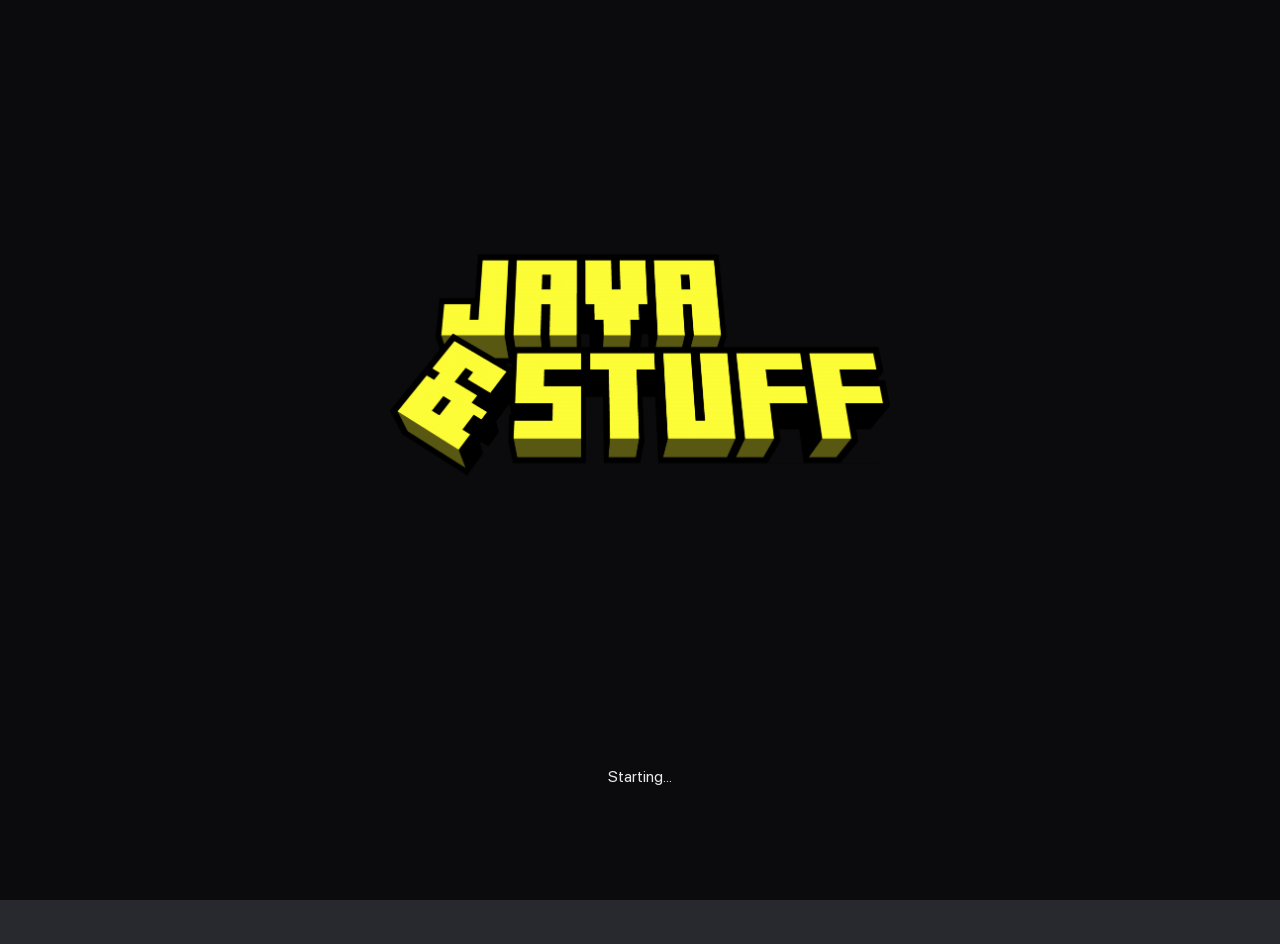
==== commit 4aab3e43: "Removed my message from index.html and updated readme" ====
--- a/index.html
+++ b/index.html
@@ -106,7 +106,6 @@
       <img class="project-icon" src="https://thecrackersstudio.github.io/LTOBPDB/Elements/Java&Stuff.png">
       <div class="project-main">
         <div class="title-desc">
-          <h4>Hi its denji, i know its weird to read this. im contacting yall in this way. because its the only way i can! Im alive, my country is at war, they have just opened up Github to us so im just sending this out as a Message to all of yall. this war is the best option for our country. i don't wanna and CAN't get political for safety. but i and many of us want this war just know,i wont be able to "open" the website i can just access its files! so if nuzflame or any of you guys wants to talk to me make a commit or a txt file or something! thanks for your attention, goodnight.</h4>
           <h1 class="title">Java & Stuff</h1>
           <div id="desc-title" class="desc markdown">
             <p>Hand-Picked mods to Best replicate "Actions & Stuff" on Java</p>  
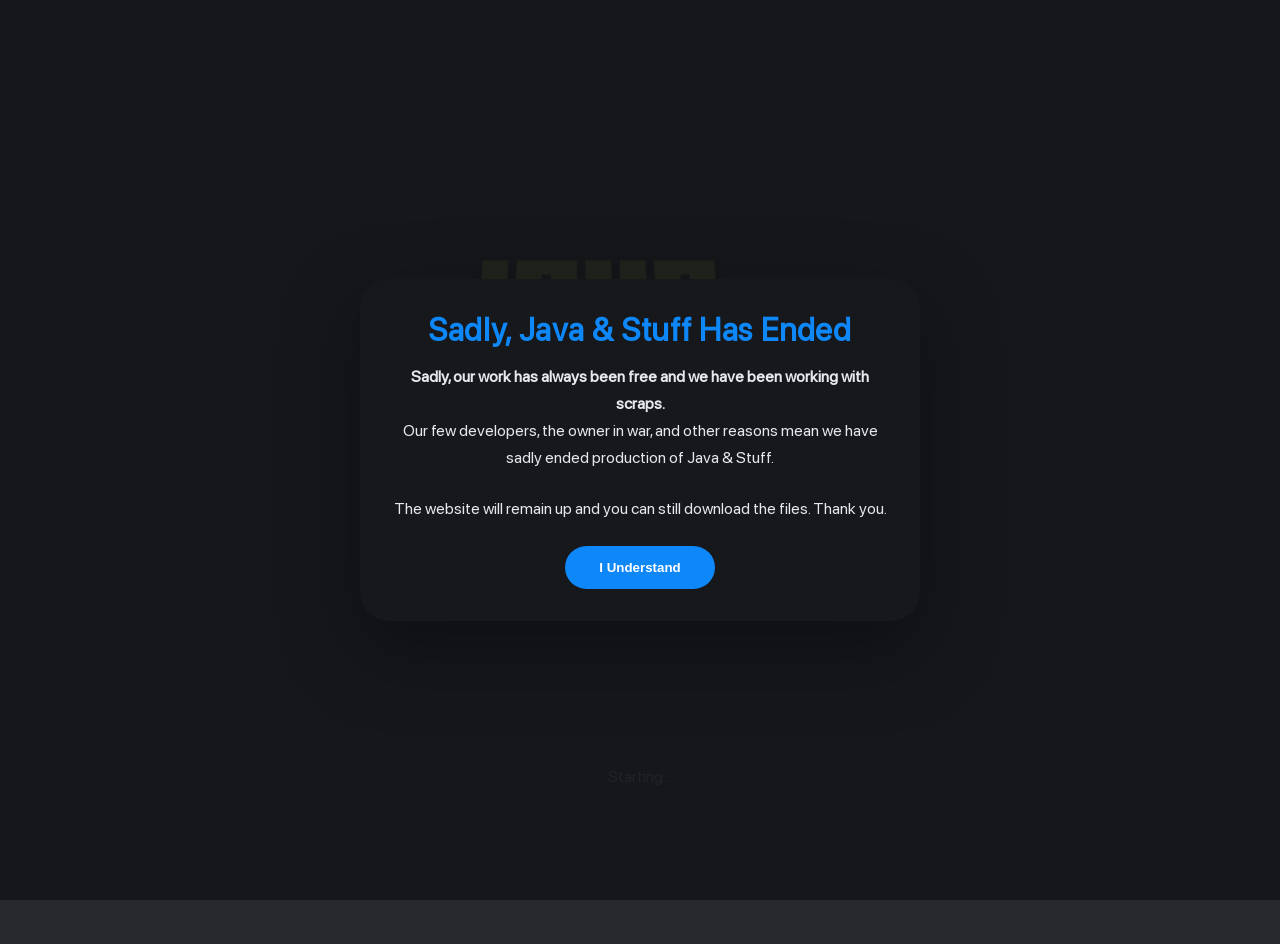
==== commit 2d44c3d8: "Update index.html" ====
--- a/index.html
+++ b/index.html
@@ -89,6 +89,67 @@
       background: var(--panel);
       cursor: url('cursors/customcursor_hand_grab.png'), grab !important;
     }
+
+    /* Discontinued popup */
+    #discontinued-popup {
+      position: fixed;
+      inset: 0;
+      display: none;
+      align-items: center;
+      justify-content: center;
+      background: rgba(22, 24, 28, 0.95);
+      z-index: 9999;
+      padding: 24px;
+    }
+
+    #discontinued-popup.visible {
+      display: flex;
+    }
+
+    #discontinued-popup .popup-card {
+      max-width: 560px;
+      width: 100%;
+      background: var(--bg);
+      border: none;
+      border-radius: 28px;
+      padding: 32px;
+      text-align: center;
+      box-shadow: 0 28px 80px rgba(0, 0, 0, 0.35);
+      backdrop-filter: blur(10px);
+    }
+
+    #discontinued-popup h2 {
+      margin: 0 0 14px;
+      font-size: 2rem;
+      color: var(--blue);
+      letter-spacing: 0.02em;
+    }
+
+    #discontinued-popup p {
+      margin: 0 0 24px;
+      color: var(--text);
+      line-height: 1.7;
+      font-size: 1rem;
+      max-width: 100%;
+    }
+
+    #discontinued-popup button {
+      border: none;
+      background: var(--blue);
+      color: #fff;
+      font-weight: 700;
+      padding: 14px 34px;
+      border-radius: 999px;
+      cursor: pointer;
+      transition: transform 0.2s ease, opacity 0.2s ease;
+      box-shadow: none;
+    }
+
+    #discontinued-popup button:hover {
+      transform: none;
+      opacity: 0.95;
+      background: rgba(14, 135, 249, 0.9);
+    }
   </style>
 </head>
 <body>
@@ -100,6 +161,16 @@
     <div id="splash-status">Starting…</div>
   </div>
 </div>
+
+  <div id="discontinued-popup" aria-live="assertive" role="dialog" aria-modal="true">
+    <div class="popup-card">
+      <h2>Sadly, Java & Stuff Has Ended</h2>
+      <p><strong>Sadly, our work has always been free and we have been working with scraps.</strong><br>
+      Our few developers, the owner in war, and other reasons mean we have sadly ended production of Java & Stuff.</p>
+      <p>The website will remain up and you can still download the files. Thank you.</p>
+      <button id="dismiss-discontinued">I Understand</button>
+    </div>
+  </div>
 
   <header class="header">
     <div class="container header-card">
@@ -313,6 +384,18 @@
   </div>
 </div>
 
+  <script>
+    window.addEventListener("load", function () {
+      const popup = document.getElementById("discontinued-popup");
+      const dismiss = document.getElementById("dismiss-discontinued");
+      if (popup && dismiss) {
+        popup.classList.add("visible");
+        dismiss.addEventListener("click", function () {
+          popup.classList.remove("visible");
+        });
+      }
+    });
+  </script>
   <script src="https://cdn.jsdelivr.net/npm/marked/marked.min.js"></script>
   <script type="module">
     import { createClient } from "https://cdn.jsdelivr.net/npm/@supabase/supabase-js/+esm";
